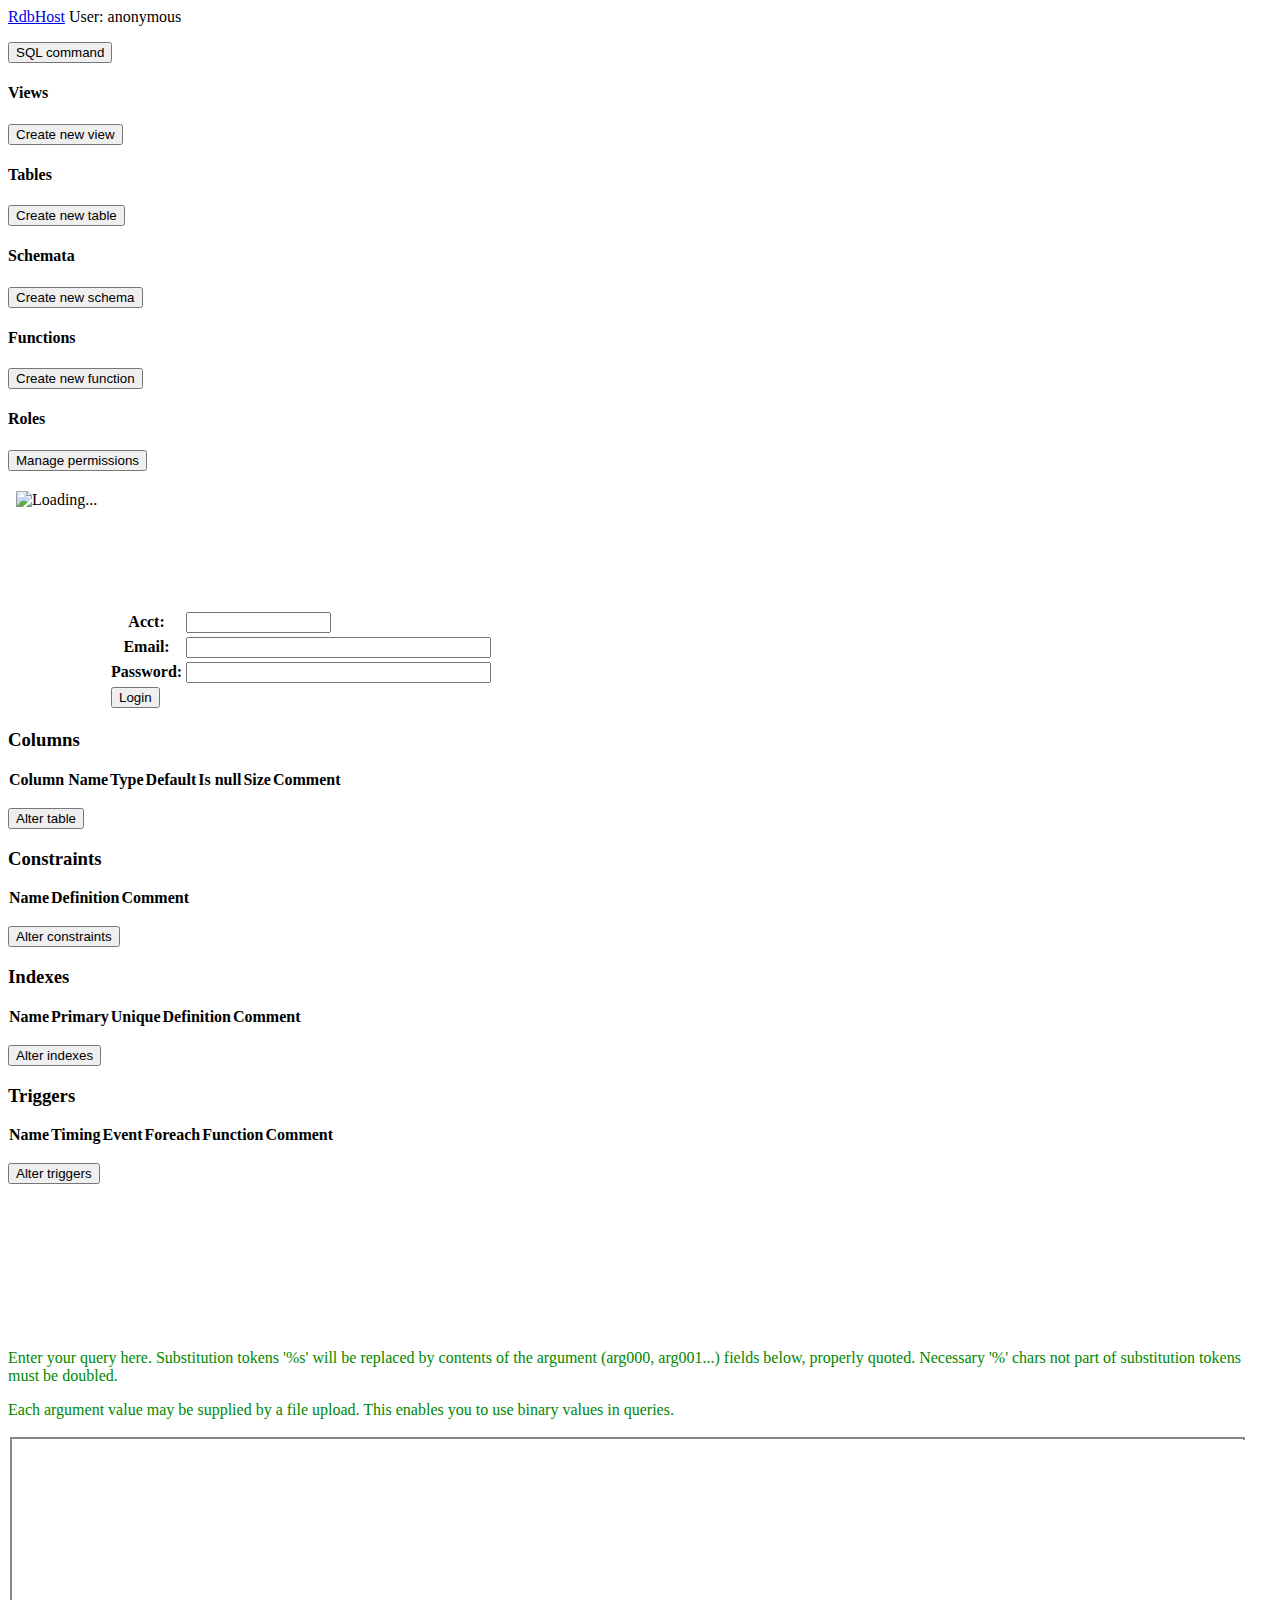
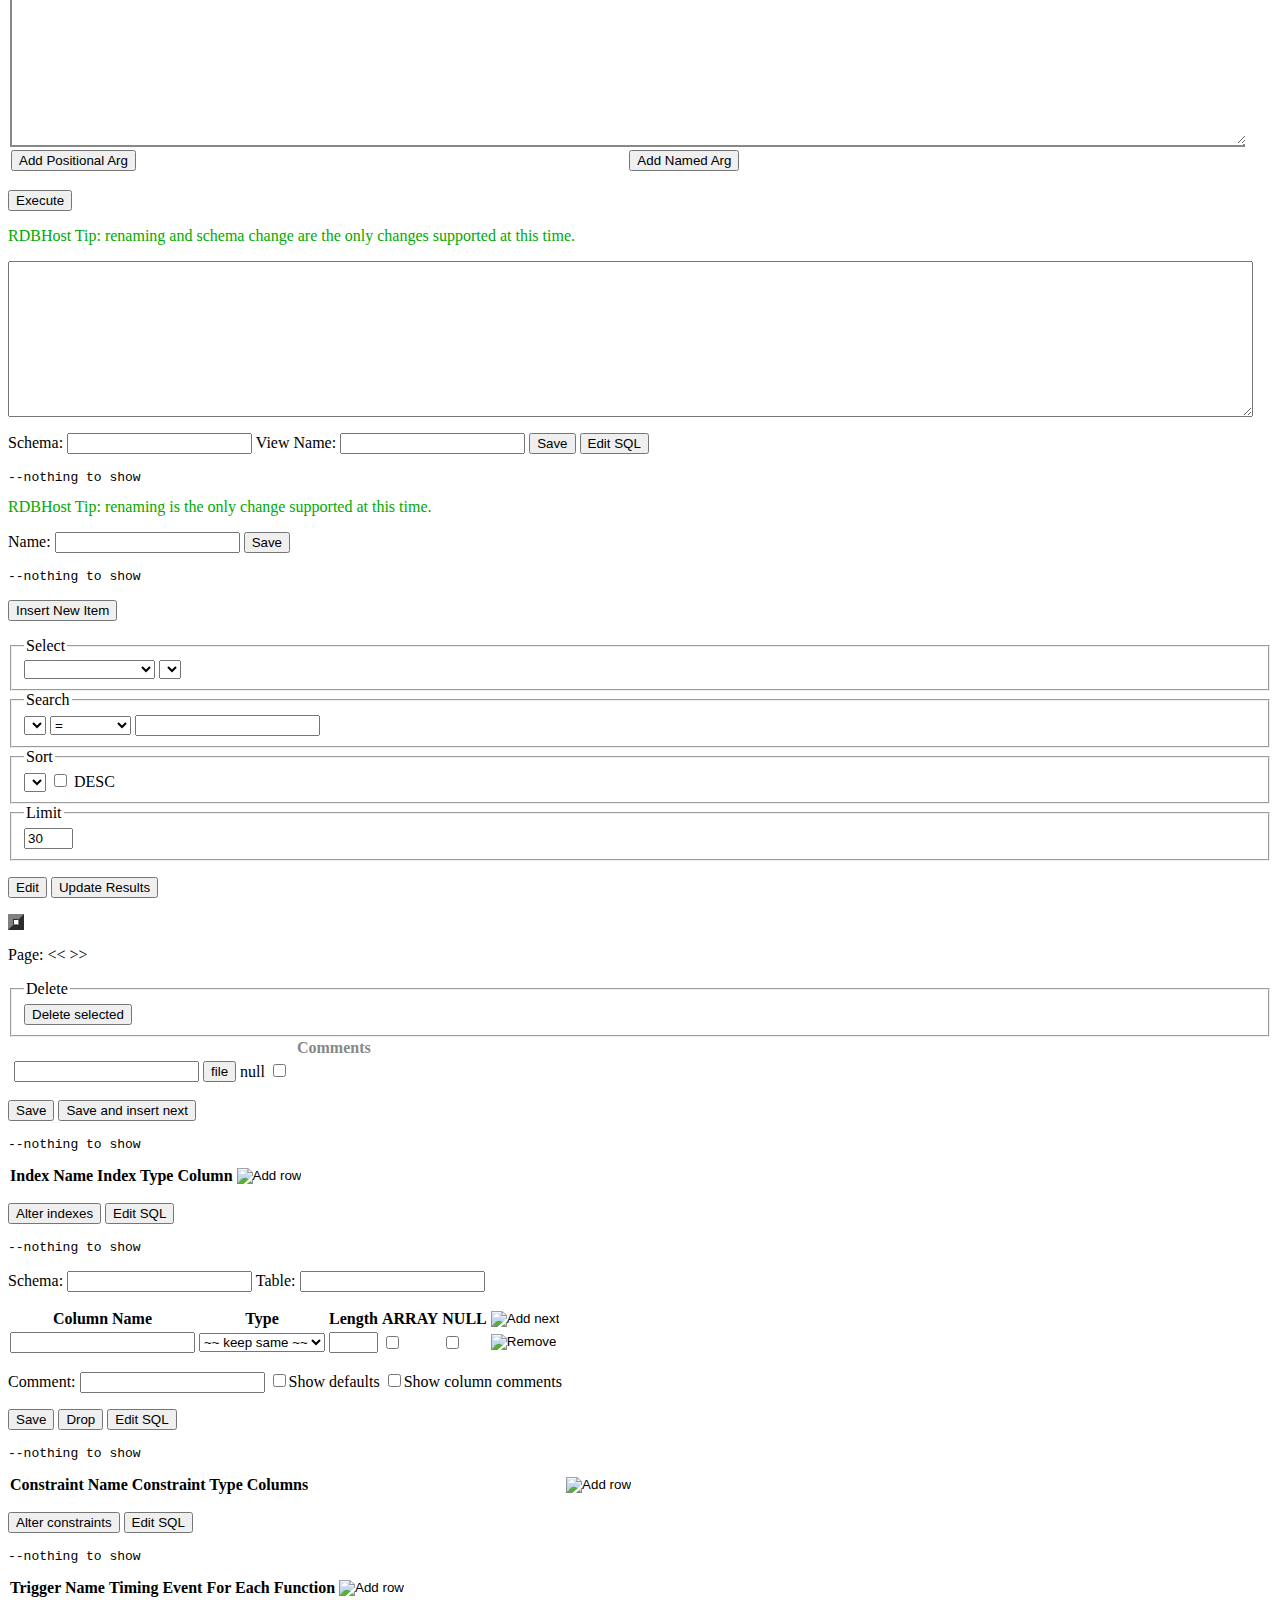
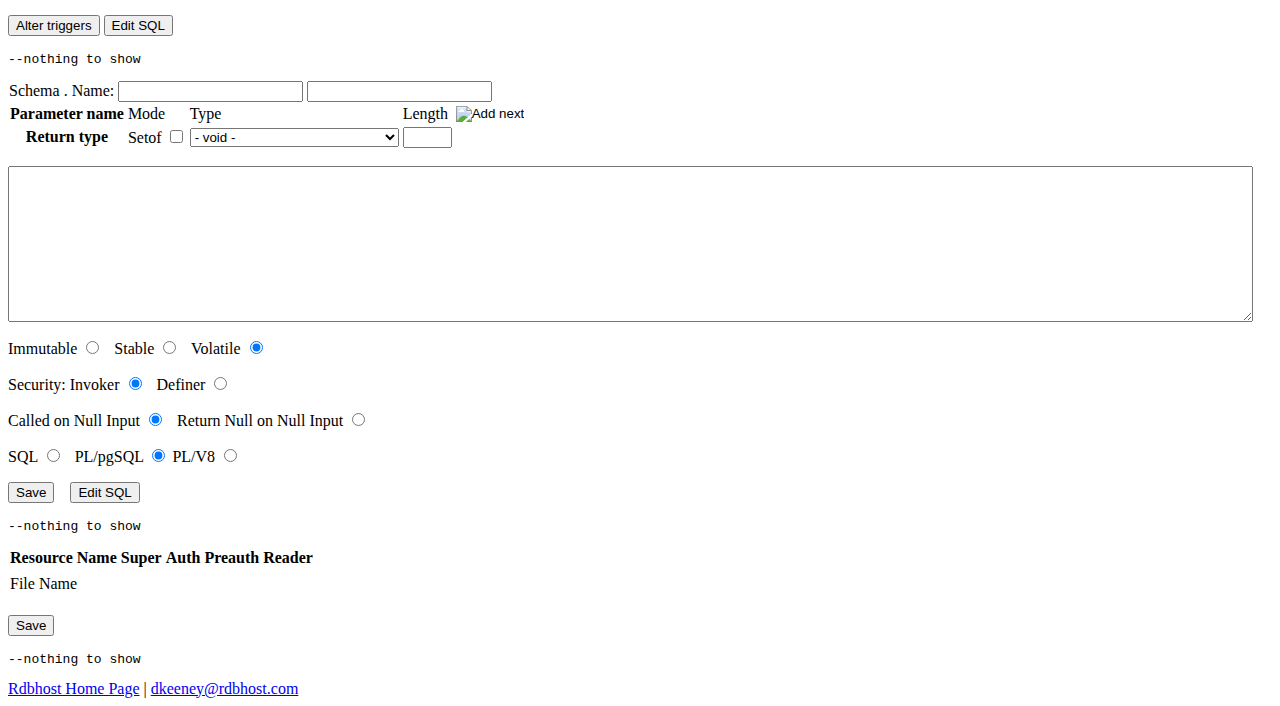
==== index.html @ 03cc8866 "removed obsolete json2.js library" ====
<!DOCTYPE html PUBLIC "-//W3C//DTD XHTML 1.0 Transitional//EN"
              "http://www.w3.org/TR/xhtml1/DTD/xhtml1-transitional.dtd">
<html xmlns="http://www.w3.org/1999/xhtml" xml:lang="en" lang="en">
<head>
  <meta http-equiv="Content-Type" content="text/html; charset=utf-8" />
  <meta http-equiv="Content-Script-Type" content="text/javascript" />
  <meta http-equiv="Content-Style-Type" content="text/css" />
  <meta name="robots" content="noindex" />
  <title>RDBAdmin</title>
  <link type="text/css" href="css/layout.css" rel="stylesheet"/>
  <style type="text/css" id="usercss">@import url("css/rdbhost.css");</style>

  <script src="https://ajax.googleapis.com/ajax/libs/jquery/1.7.1/jquery.js"> </script>
  <script type="text/javascript" src="https://www.rdbhost.com/js/underscore-min.js"> </script>
  <script type="text/javascript" src="https://www.rdbhost.com/js/underscore.string.min.js"> </script>
  <script type="text/javascript" src="sammy/sammy.js" charset="utf-8"> </script>
  <script type="text/javascript" src="https://www.rdbhost.com/vendor/easyxdm/easyXDM.debug.js"></script>
  <script type="text/javascript" src="https://www.rdbhost.com/vendor/rdbhost/1.2/jquery.rdbhost.js"> </script>
  <script type="text/javascript" src="js/rsql.js"></script>
  <script type="text/javascript" src="js/rdbadmin.js"></script>
  <script type="text/javascript" src="https://www.rdbhost.com/vendor/jquery-plugins/masonry.pkgd.js"></script>
  <script type="text/javascript" src="js/schema.panel.js"></script>
  <script type="text/javascript" src="js/sql.panel.js"></script>
  <script type="text/javascript" src="js/createview.panel.js"></script>
  <script type="text/javascript" src="js/select.panel.js"></script>
  <script type="text/javascript" src="js/table.panel.js"></script>
  <script type="text/javascript" src="js/altertable.panel.js"></script>
  <script type="text/javascript" src="js/alterconstraint.panel.js"></script>
  <script type="text/javascript" src="js/alterindex.panel.js"></script>
  <script type="text/javascript" src="js/recedit.panel.js"></script>
  <script type="text/javascript" src="js/function.panel.js"></script>
  <script type="text/javascript" src="js/trigger.panel.js"></script>
  <script type="text/javascript" src="js/permissions.panel.js"></script>
  <script type="text/javascript" src="js/main.js"></script>

</head>

<body>
	<!-- div id="uservoice-feedback"><a href="https://rdbhost.uservoice.com/forums/2515" onmouseover="UserVoice.Popin.preload(); UserVoice.Metrics.track('tab_click_conversion', 1, 'Tab Hover');" onkeydown="UserVoice.Tab.onKeyDown(event);" onclick="UserVoice.Popin.show(); UserVoice.Metrics.track('tab_click_conversion', 2, 'Tab Click'); return false;" id="uservoice-feedback-tab">Open Feedback Dialog</a></div -->
	<div id="withoutstyle">
	</div>

	<div id="pagewrap">
    <div id="titlebar" class="roundcorners">
      <div class="head_tl"></div><div class="head_tr"></div>
      <a href="/mbr" class="smtitle">RdbHost</a>
      <span id="breadcrumb">
        <!-- a href="/mbr">Profile</a> | -->
        <!-- a href="http://www.rdbhost.com/" id="mainPageLink">Database Schema Display</a -->
        User: <span id="currentUserName">anonymous</span>
      </span>
      <div class="clear"></div>
      <div class="head_bl"></div><div class="head_br"></div>
    </div>
    <div id="wrap" class="menu_left">
    <!-- #wrap's class is used for menu positioning -->
      <div id="menu" class="roundtrsquare">
        <div class="menu_tl"></div>
        <div class="sec0">
          <p class="btn"><button id="sqlcommand">SQL command</button></p>
        </div>
        <div class="sec">
          <h4><b>Views</b></h4>
          <div><ul id="view-list">
            <li id="view-list-row" style="display:none">
              <span class="browse"><a href="#/vbrowser/-vwName-" class="vwbrowse">Browse</a></span>
              <span class="structure"><a href="#/view/-vwName-" class="vwstructure">-vwName-</a></span>
            </li>
          </ul></div>
          <p class="btn"><button id="createNewViewBtn">Create new view</button></p>
        </div>
        <div class="sec">
          <h4><b>Tables</b></h4>
          <div><ul id="table-list">
            <li id="table-list-row" style="display:none">
              <span class="browse"><a href="#/browser/-tblName-">Browse</a></span>
              <span class="structure"><a href="#/table/-tblName-">-tblName-</a>
              </span></li>
          </ul></div>
          <p class="btn"><button id="createNewTableBtn">Create new table</button></p>
        </div>
        <div class="sec">
          <h4><b>Schemata</b></h4>
          <div><ul id="schema-list">
            <li id="schema-list-row" style="display:none">
              <span class="structure"><a href="#/schema/-schName-">-schName-</a></span>
            </li>
          </ul></div>
          <p class="btn"><button id="createSchemaBtn">Create new schema</button></p>
        </div>
        <div class="sec">
          <h4><b>Functions</b></h4>
          <div><ul id="function-list">
            <li id="function-list-row" style="display:none">
              <span class="structure"><a href="#/function/-funcName-">-funcName-</a></span>
            </li>
          </ul></div>
          <p class="btn"><button id="createNewFunctionBtn">Create new function</button></p>
        </div>
        <div class="sec">
          <h4><b>Roles</b></h4>
          <p class="btn"><button id="permissionsBtn">Manage permissions</button></p>
        </div>
        <!-- div class="sec">
          <h4><b>Triggers</b></h4>
          <div><ul id="trigger-list">
            <li id="trigger-list-row" style="display:none">
              <span class="structure"><a href="#/trigger/-triggerName-">-triggerName-</a></span>
            </li>
          </ul></div>
          <p class="btn"><button id="createNewTriggerBtn">Create new trigger</button></p>
        </div -->
        <div class="menu_bl"></div><div class="menu_br"></div>
      </div>

      <!-- Content DIV contains main body panel of program
      -->
      <div id="content">
        <h3 id="panel-navbar"></h3>
        <h2 id="panel-heading"></h2>
        <div>&nbsp; <img src="imgs/ajax.gif" id="ajax-indicator" alt="Loading..." /></div>
        <div id="working_message" class="message" style="display:none"></div>
        <div class="error" id="errorMessage" style="display:none"></div>

        <!-- Login Panel - form for getting login details from user
        -->
        <div class="content-panel" id="login-panel" style="margin-top:100px;margin-left:100px">
          <span style="color:#00AA00;" id="loginerror"></span>
          <form action='' method='post' id='login-panel-form' enctype="multipart/form-data" >
            <table>
              <tr>
                <th>Acct:</th>
                <td><input type="text" size="15" maxlength="15" value="" name="acct" /></td>
              </tr>
              <tr>
                <th>Email:</th>
                <td><input type="text" size="35" maxlength="64" value="" name="email" /></td>
              </tr>
              <tr>
                <th>Password:</th>
                <td><input type="password" size="35" maxlength="35" value="" name="password" /></td>
              </tr>
              <tr>
                <td colspan="2"><input type="submit" id="login-btn" value="Login" /><!-- Login</input --></td>
              </tr>
            </table>
          </form>
        </div>

        <!--  Table Panel - shows structure of a table
        -->
        <div class="content-panel" id="table-panel">
          <h3>Columns</h3>
          <table id="column-details-table" cellspacing="0" summary="column details">
            <!-- tr style="display:none;"><td style="display:none;"></td></tr -->
            <tr>
              <th>Column Name</th><th>Type</th><th>Default</th><th>Is null</th>
              <th>Size</th><!-- th>Precision</th --><th>Comment</th>
            </tr>
            <tr class="column-details-row">
              <th></th><td></td><td></td><td></td><td></td><td></td>
            </tr>
          </table>
          <p><input type="submit" id="alter-table-btn" value="Alter table" />
          <h3>Constraints</h3>
          <table id="constraint-details-table" cellspacing="0" summary="constraint details">
            <!-- tr style="display:none;"><td style="display:none;"></td></tr -->
            <tr><th>Name</th><th>Definition</th><th>Comment</th></tr>
            <tr class="constraint-details-row">
              <th></th><td></td><td></td>
            </tr>
          </table>
          <p><input type="submit" id="alter-constraint-btn" value="Alter constraints" />
          <h3>Indexes</h3>
          <table id="index-details-table" cellspacing="0" summary="index details">
            <!-- tr style="display:none;"><td style="display:none;"></td></tr -->
            <tr><th>Name</th><th>Primary</th><th>Unique</th><th>Definition</th><th>Comment</th></tr>
            <tr class="idx-details-row">
              <th></th><td></td><td></td><td></td><td></td>
            </tr>
          </table>
          <p><input type="submit" id="alter-index-btn" value="Alter indexes" /></p>
          <h3>Triggers</h3>
          <table id="trigger-details-table" cellspacing="0" summary="trigger details">
            <!-- tr style="display:none;"><td style="display:none;"></td></tr -->
            <tr><th>Name</th><th>Timing</th><th>Event</th><th>Foreach</th><th>Function</th><th>Comment</th></tr>
            <tr class="trigger-details-row">
              <th></th><td></td><td></td><td></td><td></td><td></td>
            </tr>
          </table>
          <p><input type="submit" id="alter-trigger-btn" value="Alter triggers" /></p>
        </div>

        <!-- Schema Panel - shows schema of the whole database
        -->
        <div class="content-panel" id="schema-panel" style="display:block">
          <div style="height: 8.2639em;" id="schema">
            <div class="table">
              <a href="#"><strong> </strong></a><br/>
              <em></em><br/> <br/>
            </div>
          </div>
        </div>

        <!-- SQL Panel - executes arbitrary queries entered into query field, with
             optional argument fields, which may be file uploads
        -->
        <div class="content-panel" id="sql-panel">
          <form action='' method='post' id='sql-panel-form' enctype="multipart/form-data" >
            <div id="query-results-div" summary="query results">
            </div>
            <p style="color:#008800">Enter your query here.  Substitution tokens
              '%s' will be replaced by contents of the argument (arg000, arg001...)
              fields below, properly quoted. Necessary '%' chars not part of
              substitution tokens must be doubled.
              <!-- br />Example: "field LIKE %%abc%%". --></p>
            <p style="color:#008800">Each argument value may be supplied by
              a file upload.  This enables you to use binary values in queries.</p>
            <table id="sql-panel-args" width="98%">
              <tr>
                <td style="border:2px #888 solid;width:100%" colspan="2">
                  <textarea id="query-text-area" name="q" rows="20" cols="80" style="width:100%; border:none;"></textarea>
                </td>
              </tr>
              <tr>
                  <td style="width: 40%; vertical-align: top">
                    <button id="add-pos-arg">Add Positional Arg</button>

                    <table>
                        <tr class="posArg" style="display: none"><td><span style="font-size:smaller;">arg000</span>
                            <input type="text" id="arg000t" size="25" />
                            <input type="file" id="arg000f" style="display:none;" />
                            <button type="button">file</button>
                            <button type="button" style="display:none;">text</button></td></tr>
                        <tr class="posArg" style="display: none"><td><span style="font-size:smaller;">arg001</span>
                            <input type="text" id="arg001t" size="25" />
                            <input type="file" id="arg001f" style="display:none;" />
                            <button type="button">file</button>
                            <button type="button" style="display:none">text</button></td></tr>
                        <tr class="posArg" style="display:none"><td><span style="font-size:smaller">arg002</span>
                            <input type="text" id="arg002t" size="25" />
                            <input type="file" id="arg002f" style="display:none;" />
                            <button type="button">file</button>
                            <button type="button" style="display:none">text</button></td></tr>
                        <tr class="posArg" style="display:none"><td><span style="font-size:smaller">arg003</span>
                            <input type="text" id="arg003t" size="25" />
                            <input type="file" id="arg003f" style="display:none;" />
                            <button type="button">file</button>
                            <button type="button" style="display:none">text</button></td></tr>
                        <tr class="posArg" style="display:none"><td><span style="font-size:smaller">arg004</span>
                            <input type="text" id="arg004t" size="25" />
                            <input type="file" id="arg004f" style="display:none;" />
                            <button type="button">file</button>
                            <button type="button" style="display:none">text</button></td></tr>
                        <tr class="posArg" style="display:none"><td><span style="font-size:smaller">arg005</span>
                            <input type="text" id="arg005t" size="25" />
                            <input type="file" id="arg005f" style="display:none;" />
                            <button type="button">file</button>
                            <button type="button" style="display:none">text</button></td></tr>
                        <tr class="posArg" style="display:none"><td><span style="font-size:smaller">arg006</span>
                            <input type="text" id="arg006t" size="25" />
                            <input type="file" id="arg006f" style="display:none;" />
                            <button type="button">file</button>
                            <button type="button" style="display:none">text</button></td></tr>
                        <tr class="posArg" style="display:none"><td><span style="font-size:smaller">arg007</span>
                            <input type="text" id="arg007t" size="25" />
                            <input type="file" id="arg007f" style="display:none;" />
                            <button type="button">file</button>
                            <button type="button" style="display:none">text</button></td></tr>
                    </table>
                  </td>

                  <td style="width: 40%; vertical-align: top">
                      <button id="add-named-arg">Add Named Arg</button>

                      <table>
                          <tr class="namedArg" style="display: none"><td>
                              <span style="font-size:smaller;">parm name:</span>
                                <input type="text" id="parmName000" size="25" />
                              <span style="font-size: smaller">parm value:</span>
                                <input type="text" id="parm000t" size="25" />
                                <input type="file" id="parm000f" style="display:none;" />
                              <button type="button">file</button>
                              <button type="button" style="display:none;">text</button></td></tr>
                          <tr class="namedArg" style="display: none"><td>
                              <span style="font-size:smaller;">parm name:</span>
                                <input type="text" id="parmName001" size="25" />
                              <span style="font-size: smaller">parm value:</span>
                                <input type="text" id="parm001t" size="25" />
                                <input type="file" id="parm001f" style="display:none;" />
                              <button type="button">file</button>
                              <button type="button" style="display:none">text</button></td></tr>
                          <tr class="namedArg" style="display: none"><td>
                              <span style="font-size:smaller;">parm name:</span>
                              <input type="text" id="parmName002" size="25" />
                              <span style="font-size: smaller">parm value:</span>
                              <input type="text" id="parm002t" size="25" />
                              <input type="file" id="parm002f" style="display:none;" />
                              <button type="button">file</button>
                              <button type="button" style="display:none">text</button></td></tr>
                          <tr class="namedArg" style="display: none"><td>
                              <span style="font-size:smaller;">parm name:</span>
                              <input type="text" id="parmName003" size="25" />
                              <span style="font-size: smaller">parm value:</span>
                              <input type="text" id="parm003t" size="25" />
                              <input type="file" id="parm003f" style="display:none;" />
                              <button type="button">file</button>
                              <button type="button" style="display:none">text</button></td></tr>
                          <tr class="namedArg" style="display: none"><td>
                              <span style="font-size:smaller;">parm name:</span>
                              <input type="text" id="parmName004" size="25" />
                              <span style="font-size: smaller">parm value:</span>
                              <input type="text" id="parm004t" size="25" />
                              <input type="file" id="parm004f" style="display:none;" />
                              <button type="button">file</button>
                              <button type="button" style="display:none">text</button></td></tr>
                          <tr class="namedArg" style="display: none"><td>
                              <span style="font-size:smaller;">parm name:</span>
                              <input type="text" id="parmName005" size="25" />
                              <span style="font-size: smaller">parm value:</span>
                              <input type="text" id="parm005t" size="25" />
                              <input type="file" id="parm005f" style="display:none;" />
                              <button type="button">file</button>
                              <button type="button" style="display:none">text</button></td></tr>
                          <tr class="namedArg" style="display: none"><td>
                              <span style="font-size:smaller;">parm name:</span>
                              <input type="text" id="parmName006" size="25" />
                              <span style="font-size: smaller">parm value:</span>
                              <input type="text" id="parm006t" size="25" />
                              <input type="file" id="parm006f" style="display:none;" />
                              <button type="button">file</button>
                              <button type="button" style="display:none">text</button></td></tr>
                      </table>
                  </td>
              </tr>
            </table>
            <p style="width:98%"><input id="query-execute-button" type="submit" value="Execute" />
              <!-- a class="lookup-create-link" id="sql-lookup-create-link">add query to lookup.queries</a -->
            </p>
          </form>
        </div>

        <!-- Create View Panel - form for creation or renaming of new View
        -->
        <div class="content-panel" id="create-view-panel">
          <span style="color:#00AA00;" id="alter-view-tip">RDBHost Tip: renaming and schema
            change are the only changes supported at this time.</span>
          <p><textarea style="width: 98%;" cols="80" rows="10" name="select"></textarea></p>
          <p>
          <label>Schema:</label>
          <input type="text" maxlength="64" id="view-schema" value="" name="view-schema"/>
          <input type="hidden" value="" id="view-schema-hidden"/>
          <label>View Name:</label>
          <input type="text" maxlength="64" id="view-name" value="" name="view-name"/>
          <input type="hidden" value="" id="view-name-hidden"/>
          <input type="submit" id="create-view-btn" value="Save" />
          <input type="submit" class="edit-sql-btn" value="Edit SQL" />
          <input type="submit" id="drop-view-btn" style="display:none;" value="Drop" /></p>
          <div class="sql-show">
            <pre class="sql-show" id="create-view-sql-show">--nothing to show</pre>
            <!-- a class="lookup-create-link">add query to lookup.queries</a -->
          </div>
        </div>

        <!-- Create Schema Panel - form for creation of a new 'schema' (namespace
            within a database)
        -->
        <div class="content-panel" id="create-schema-panel">
          <span style="color:#00AA00;" id="alter-schema-tip">RDBHost Tip: renaming is the only change supported at this time.</span>
          <!-- p><textarea style="width: 98%;" cols="80" rows="10" name="select"></textarea></p -->
          <p>
          <label>Name:</label> <input type="text" maxlength="64" value="" name="name" />
          <button type="button" id="save-schema-btn">Save</button>
          <button type="button" id="drop-schema-btn" style="display:none;">Drop</button></p>
          <div class="sql-show">
            <pre class="sql-show" id="create-schema-sql-show">--nothing to show</pre>
            <!-- a class="lookup-create-link">add query to lookup.queries</a -->
          </div>
        </div>

        <!-- Select Panel - shows contents of a table or view
            includes options to sort, search, or calculate fields
        -->
        <div class="content-panel" id="select-panel">
          <p class="btn">
            <button id="select-panel-new-item">Insert New Item</button>
          </p>
          <fieldset><legend>Select</legend>
          <div id="select-panel-select-div">
            <span>
              <select class="sel-panel-functions">
                <option> </option>
                <optgroup label="Functions">
                  <option>char_length</option>
                  <option>to_timestamp</option>
                  <option>hex</option>
                  <option>lower</option>
                  <option>round</option>
                  <option>unix_timestamp</option>
                  <option>upper</option>
                </optgroup>
                <optgroup label="Aggregation">
                  <option>avg</option>
                  <option>count</option>
                  <option>distinct</option>
                  <option>max</option>
                  <option>min</option>
                  <option>sum</option>
                  </optgroup>
              </select>
              <select class="sel-table-fields">
                <option></option>
              </select>
            </span>
          </div>
          </fieldset>
          <fieldset><legend>Search</legend>
          <div id="select-panel-fwhere-div">
            <span>
              <select class='sel-table-fwhere'>
                <option> </option>
              </select>
              <select class="sel-statement">
                <option>=</option>
                <option>&lt;</option>
                <option>&gt;</option>
                <option>&lt;=</option>
                <option>&gt;=</option>
                <option>!=</option>
                <option>LIKE</option>
                <option>REGEXP</option>
                <option>IN</option>
                <option>IS NULL</option>
                <option>AGAINST</option>
              </select>
              <input type="text" name='where' />
            </span>
          </div>
          </fieldset>
          <fieldset><legend>Sort</legend>
          <div id="select-panel-fsort-div">
            <span>
              <select class="sel-table-fsort">
                <option> </option>
              </select>
              <label><input type='checkbox' name='desc' value='1' /> DESC</label>
            </span>
          </div>
          </fieldset>
          <fieldset><legend>Limit</legend>
            <div id="select-panel-limit-div">
              <span>
                <input type="text" id='sel-panel-limit' size='3' value="30" />
              </span>
            </div>
          </fieldset>
          <p><code id='sel-panel_jush-sql'></code>
            <button id="sel-panel-sql-edit">Edit</button>
            <button id="sel-table-select-btn" >Update Results</button></p>
          <p class="edit-needed-style no-primary-key-note" style="display:none">These records are not editable because
            there is no <i>primary key</i> on an ordinary column or columns in the table.  Without a key, there is no way to ensure
            only the selected record gets updated.  <i>Ordinary</i> columns do not include arrays or custom types.</p>
          <p class="edit-needed-style only-view-note" style="display:none">These records are not editable because
            this is a <i>view</i> and not a table.</p>

          <form action='' method='post'>
            <table border='5' cellspacing='0' cellpadding='2' id="select-panel-result-table"
                   summary="select panel result table" class="tablehide" >
              <tr>
                <td></td>
              </tr>
            </table>
            <p>Page: <span id="sel-pager-down"> << </span> <span id="page"></span>  <span id="sel-pager-up"> >> </span>
                 </p>
            <fieldset id="sel-panel-del-btn"><legend>Delete</legend>
              <button type="button" id="sel-panel-delete-selected">Delete selected</button>
            </fieldset>
          </form>
          <div id="status_message"></div>
        </div>

        <!-- Edit Record Panel - allows for the editing of individual table records
        -->
        <div class="content-panel" id="edit-record-panel">
          <form action='' method='post' id='edit-record-panel-form' enctype="multipart/form-data" >
            <table cellspacing="0" cellpadding="2" border="0" id="edit-rec-table" summary="edit rec">
              <tr>
                <th colspan="4" style="text-align:left;"><span id="table-comment"></span></th>
                <th><span style="color:#888">Comments</span></th>
              </tr>
              <tr>
                <th id="colname"></th>
                <td>
                  <input id="colval_file" type="file" style="display:none" />
                  <input id="colval_text" type="text" style="display:inline" />
                  <button type="button">file</button>
                  <input type="hidden" id="colchanged" value="" />
                  <input id="coltype" type="hidden" />
                </td>
                <td>null <input id="colnull" type="checkbox" style="display:inline" /></td>
                <th><span id="column-type"></span></th>
                <th><span id="column-comment"></span></th>
              </tr>
            </table>
            <p>
              <button type="submit" id='edit-panel-save-btn'>Save</button>
              <button type="submit" id='edit-panel-save-insert-btn'>Save and insert next</button>
            </p>
          </form>
          <div class="sql-show">
            <pre class="sql-show" id="edit-rec-sql-show">--nothing to show</pre>
            <!-- a class="lookup-create-link">add query to lookup.queries</a -->
          </div>
        </div>

        <!-- Alter Index Panel - allows for alteration of indexes
        -->
        <div class="content-panel" id="alter-index-panel">
          <table cellspacing="0" cellpadding="2" border="0" summary="content panel">
            <thead>
              <tr>
                <th>Index Name</th>
                <th>Index Type</th>
                <th>Column</th>
                <th>
                  <input type="image" title="Add row" src="imgs/plus.gif" id="alter-index-add-row" />
                </th>
              </tr>
            </thead>
            <tbody id="alter-index-table">
              <tr style="display:none;" id="aindex-tr-pattern_"><!-- for new indexes -->
                <td>
                  <input type="text" class="aindex-iname_" />
                  <input type="hidden" class="aindex-ioldname_" value="" />
                </td>
                <td>
                  <select class="aindex-itype_">
                    <option> </option>
                    <!-- option>PRIMARY</option -->
                    <option>UNIQUE</option>
                    <option>INDEX</option>
                  </select>
                  <input type=hidden id="aindex-ioldtype_" />
                </td>
                <td>
                  <span id="aindex-fopts-0_"> <!-- style="display:none;" -->
                    <select id="aindex-flist-0_">
                      <option> </option>
                    </select>
                  </span>
                </td>
                <td>
                  <input type="image" title="Remove row" src="imgs/minus.gif" class="alter-index-del-row" />
                </td>
              </tr>
              <tr style="display:none;" id="aindex-tr-prior_"><!-- for prior indexes -->
                <td>
                  <input type="text" class="aindex-iname_" />
                  <input type="hidden" class="aindex-ioldname_" value="" />
                </td>
                <td>
                  <span class="aindex-itype_"> </span>
                </td>
                <td>
                  <span id="aindex-fopts_"> </span>
                </td>
                <td>
                  <input type="image" title="Remove row" src="imgs/minus.gif" class="alter-index-del-row" />
                </td>
              </tr>
            </tbody>
          </table>
          <p><input type="submit" id="alter-index-panel-btn" value="Alter indexes" />
             <input type="submit" value="Edit SQL" class="edit-sql-btn" /></p>
          <div class="sql-show">
            <pre class="sql-show" id="alter-index-sql-show">--nothing to show</pre>
            <!-- a class="lookup-create-link" id="lookup-alter-index">add query to lookup.queries</a -->
          </div>
          <!-- div class="sql-show" id="alter-index-sql-show"></div -->
        </div>

        <!-- Alter Table Panel - form for altering table structure
        -->
        <div class="content-panel" id="alter-table-panel">
          <p><label for="cap-schemaName">Schema:</label>
            <input type="text" value="" maxlength="64" id="cap-schemaName" />
            <label for="cap-tableName">Table:</label>
            <input type="text" value="" maxlength="64" id="cap-tableName" />
            <input type="hidden" value="" id="cap-oldSchemaName" />
            <input type="hidden" value="" id="cap-oldTableName" />
            <input type="hidden" value="" id="alter-table-all-fields" /></p>
          <table cellspacing="0" cellpadding="2" border="0" id="alter-table-details"
                 summary="alter table details">
            <thead>
              <tr id="atable_th">
                <th>Column Name</th>
                <th>Type</th>
                <th>Length</th>
                <th>ARRAY</th>
                <th>NULL</th>
                <!-- th>PriKey</th>
                <th>Unique</th -->
                <th style="display: none;" id="alter-table-fdefault">Default</th>
                <th style="display: none;" id="alter-table-fcomment">Comment</th>
                <th><input type="image" title="Add next" src="imgs/plus.gif" id="alter-table-add-row" /></th>
              </tr>
            </thead>
            <tbody>
              <tr id="atable_tr_">
                <td>
                  <input id="alter-table-fname_" maxlength="64" value="" />
                  <input type="hidden" id="alter-table-foldname_" value="" />
                  <input type="hidden" id="alter-table-fpos_" value="" />
                </td>
                <td>
                  <select id="alter-table-ftype_">
                    <option>~~ keep same ~~</option>
                    <option>varchar</option>
                    <option>bigint</option>
                    <option>bigserial</option>
                    <option>bit</option>
                    <option>bit varying</option>
                    <option>boolean</option>
                    <option>box</option>
                    <option>bytea</option>
                    <option>character varying</option>
                    <option>character</option>
                    <option>cidr</option>
                    <option>circle</option>
                    <option>date</option>
                    <option>double precision</option>
                    <option>inet</option>
                    <option>integer</option>
                    <option>interval</option>
                    <option>line</option>
                    <option>lseg</option>
                    <option>macaddr</option>
                    <option>money</option>
                    <option>numeric</option>
                    <option>decimal</option>
                    <option>text</option>
                    <option>path</option>
                    <option>point</option>
                    <option>serial</option>
                    <option>time</option>
                    <option>timestamp</option>
                    <option>polygon</option>
                    <option>real</option>
                    <option>smallint</option>
                  </select>
                  <input type="hidden" id="alter-table-foldtype_" value="" />
                </td>
                <td>
                  <input size="3" value="" id="alter-table-flength_" />
                  <input type="hidden" id="alter-table-foldlength_" value="" />
                </td>
                <td>
                  <input type="checkbox" id="alter-table-farray_" value="" />
                  <input type="hidden" id="alter-table-foldarray_" value="" />
                </td>
                <td>
                  <input type="checkbox" id="alter-table-fisnull_" value="" />
                  <input type="hidden" id="alter-table-foldisnull_" value="" />
                </td>
                <!-- td>
                  <input type="checkbox" id="alter_table_isprimarykey_" />
                </td>
                <td>
                  <input type="checkbox" id="alter_table_isunique_" />
                </td -->
                <td style="display: none;">
                  <input id="alter-table-fdefault_" maxlength="64" value="" />
                  <input type="hidden" id="alter-table-folddefault_" value="" />
                </td>
                <td style="display: none;">
                  <input id="alter-table-fcomment_" maxlength="255" value="" />
                  <input type="hidden" id="alter-table-foldcomment_" value="" />
                </td>
                <td style="white-space: nowrap;">
                  <input type="image" title="Remove" src="imgs/minus.gif" id="alter-table-del-row_" />
                </td>
              </tr>
              <!-- tr style="display:none;"><td style="display:none;"></td></tr -->
            </tbody>
          </table>
          <p><label for="alter-table-comment">Comment:</label>
              <input type="text" maxlength="60" value="" id="alter-table-comment" />
              <input type="hidden" id="alter-table-oldcomment" value="" />
            <label for="atable-column-defaults">
              <input type="checkbox" id="atable-column-defaults" />Show defaults
            </label>
            <label for="atable-column-comments">
              <input type="checkbox" id="atable-column-comments" />Show column comments
            </label></p>
          <p><input type="submit" id="alter-table-save" value="Save" />
            <input type="submit" id="alter-table-drop" value="Drop" />
            <input type="submit" class="edit-sql-btn" value="Edit SQL" /></p>
          <div class="sql-show">
            <pre class="sql-show" id="alter-table-sql-show">--nothing to show</pre>
            <!-- a class="lookup-create-link" id="lookup-alter-table">add query to lookup.queries</a -->
          </div>
          <!-- div class="sql-show"><pre id="alter-table-sql-show"></pre></div -->
        </div>

        <!-- Alter Constraint Panel - allows for adding and dropping of constraints
        -->
        <div class="content-panel" id="alter-constraint-panel">
          <table cellspacing="0" cellpadding="2" border="0" summary="content panel">
            <thead>
              <tr>
                <th>Constraint Name</th>
                <th>Constraint Type</th>
                <th>Columns</th>
                <th><div style="width:250px;"></div></th>
                <th>
                  <input type="image" title="Add row" src="imgs/plus.gif"
                         id="alter_constraint_add_row" />
                </th>
              </tr>
            </thead>
            <tbody id="alter-constraint-table">
              <tr style="display:none;" id="aconstraint-tr-pattern">
                <td>
                  <input type="text" class="aconstraint-cname_" />
                  <input type="hidden" class="aconstraint-coldname_" value="" />
                </td>
                <td>
                  <select class="aconstraint-ctype_">
                    <option>CHECK</option>
                    <option>PRIMARY KEY</option>
                    <option>UNIQUE</option>
                    <option>FOREIGN KEY</option>
                  </select>
                  <input type=hidden class="aconstraint-coldtype_" />
                </td>
                <td>
                  <span class="aconstraint-copts">
                    <select class="aconstraint-clist">
                      <option> </option>
                    </select>
                  </span>
                </td>
                <td>
                  <span class="aconstraint-cother-label_"> </span>
                  <input type="text" class="aconstraint-cother_" />
                </td>
                <td>
                  <input type="image" title="Remove row"
                         src="imgs/minus.gif" class="alter_constraint_del_row" />
                </td>
              </tr>
              <tr style="display:none;" id="aconstraint-tr-prior_">
                <td>
                  <span class="aconstraint-cname_" > </span>
                  <input type="hidden" class="aconstraint-coldname_" value="" />
                </td>
                <td>
                  <span class="aconstraint-ctype_"> </span>
                </td>
                <td>
                  <span class="aconstraint-copts"> </span>
                </td>
                <td>
                  <span class="aconstraint-cother-label_"> </span>
                  <span class="aconstraint-cother_" > </span>
                </td>
                <td>
                  <input type="image" title="Remove row" src="imgs/minus.gif" class="alter_constraint_del_row" />
                </td>
              </tr>
            </tbody>
          </table>
          <p><input type="submit" id="alter-constraint-panel-btn" value="Alter constraints" />
             <input type="submit" value="Edit SQL" class="edit-sql-btn" /></p>
          <div class="sql-show">
            <pre class="sql-show" id="alter-constraint-sql-show">--nothing to show</pre>
            <!-- a class="lookup-create-link" id="lookup-alter-constraint">add query to lookup.queries</a -->
          </div>
          <!-- div class="sql-show"><pre id="alter-constraint-sql-show"> </pre></div -->
        </div>

        <!--
          Alter Trigger Panel - allows for alteration of triggers
        -->
        <div class="content-panel" id="alter-trigger-panel">
          <table cellspacing="0" cellpadding="2" border="0" summary="content panel">
            <thead>
              <tr>
                <th>Trigger Name</th>
                <th>Timing</th>
                <th>Event</th>
                <th>For Each</th>
                <th>Function</th>
                <!-- th><div style="width:250px;"></div></th -->
                <th>
                  <input type="hidden" id="trigger-table" />
                  <input type="image" title="Add row" src="imgs/plus.gif"
                         id="alter_trigger_add_row" />
                </th>
              </tr>
            </thead>
            <tbody id="alter-trigger-table">
              <tr style="display:none;" id="atrigger-tr-pattern_">
                <td>
                  <input type="text" class="atrigger-tname_" />
                  <input type="hidden" class="atrigger-toldname_" value="" />
                </td>
                <td>
                  <select class="atrigger-timing_">
                    <option>BEFORE</option>
                    <option>AFTER</option>
                  </select>
                </td>
                <td>
                  <select class="atrigger-event_">
                    <option>INSERT</option>
                    <option>UPDATE</option>
                    <option>DELETE</option>
                    <!-- option>TRUNCATE</option -->
                    <option>INSERT, DELETE</option>
                    <option>INSERT, UPDATE</option>
                    <option>UPDATE, DELETE</option>
                    <option>INSERT, UPDATE, DELETE</option>
                  </select>
                </td>
                <td>
                  <select class="atrigger-foreach_">
                    <option>STATEMENT</option>
                    <option>ROW</option>
                  </select>
                </td>
                <td>
                  <select class="atrigger-function_">
                  </select>
                </td>
                <td>
                  <input type="image" title="Remove row"
                         src="imgs/minus.gif" class="alter_trigger_del_row" />
                </td>
              </tr>
              <tr style="display:none;" id="atrigger-tr-prior_">
                <td>
                  <input class="atrigger-tname_" value="" type="text" > </span>
                  <input type="hidden" class="atrigger-toldname_" value="" />
                </td>
                <td>
                  <span class="atrigger-timing_"> </span>
                </td>
                <td>
                  <span class="atrigger-event_"> </span>
                </td>
                <td>
                  <span class="atrigger-foreach_"> </span>
                </td>
                <td>
                  <span class="atrigger-function_"> </span>
                  <!-- span id="atrigger-oldfunction_"> </span -->
                </td>
                <td>
                  <input type="image" title="Remove row" src="imgs/minus.gif" class="alter_trigger_del_row" />
                </td>
              </tr>
            </tbody>
          </table>
          <p><input type="submit" id="alter-trigger-panel-btn" value="Alter triggers" />
             <input type="submit" value="Edit SQL" class="edit-sql-btn" /></p>
          <div class="sql-show">
            <pre class="sql-show" id="alter-trigger-sql-show">--nothing to show</pre>
            <!-- a class="lookup-create-link" id="lookup-alter-trigger">add query to lookup.queries</a -->
          </div>
        </div>
        <!--  Alter Trigger No-functions Panel - notifies that no trigger functions avail    -->
        <div class="content-panel" id="no-trigger-functions" style="display:none">
          <p>No trigger functions exist to create triggers from!! </p>
          <p>Use <a href="#/createfunction">Create Function</a> to create a trigger function first.
            A trigger function must have return type 'trigger'.</p>
        </div>

        <!-- Create Function Panel - form for creation of a new function.
        -->
        <div class="content-panel" id="create-function-panel">
          <table cellspacing="0" callpadding="2" border="0">
            <tbody>
            <tr>
              <td>
                <label for="function-name">Schema . Name:</label>
                <input type="text" maxlength="64" value="" id="schema-name" />
                <input type="hidden" value="" id="old-schema-name" />
                <input type="text" maxlength="64" value="" id="function-name" />
                <input type="hidden" value="" id="old-function-name" />
              </td>
            </tr>
            </tbody>
          </table>
          <table cellspacing="0" cellpadding="2" border="0" summary="-">
            <thead>
              <tr id="function-param-head-row">
                <th>Parameter name</th><td>Mode</td><td>Type</td><td>Length</td>
                <td><input type="image" title="Add next" src="imgs/plus.gif" class="function-add-row" /></td>
              </tr>
            </thead>
            <tbody>
              <tr style="display:none;" id="function-param-tr_">
                <th><input type="text" name="param-name_" id="param-name_" maxlength="64" value="" /></th>
                <td><select id="function-param-mode_">
                  <option>IN</option>
                  <option>OUT</option>
                  <option>INOUT</option>
                </select></td>
                <td><select id="function-ftype_" name="function-ftype_">
                  <option>varchar</option>
                  <option>bigint</option>
                  <option>bigserial</option>
                  <option>bit</option>
                  <option>bit varying</option>
                  <option>boolean</option>
                  <option>box</option>
                  <option>bytea</option>
                  <option>character varying</option>
                  <option>character</option>
                  <option>cidr</option>
                  <option>circle</option>
                  <option>date</option>
                  <option>double precision</option>
                  <option>inet</option>
                  <option>integer</option>
                  <option>interval</option>
                  <option>line</option>
                  <option>lseg</option>
                  <option>macaddr</option>
                  <option>money</option>
                  <option>numeric</option>
                  <option>decimal</option>
                  <option>text</option>
                  <option>path</option>
                  <option>point</option>
                  <option>serial</option>
                  <option>time</option>
                  <option>timestamp</option>
                  <option>polygon</option>
                  <option>real</option>
                  <option>smallint</option>
                  <option>int4</option>
                  <option>int2</option>
                  <option>int8</option>
                  <option>float4</option>
                  <option>anyelement</option>
                  <option>anyarray</option>
                  <option>anynonarray</option>
                  <option>record</option>
                  <option>~typename~</option>
                  <option>~tablename~</option>
                  <option>~tablename~.~column~%TYPE</option>
                </select></td>
                <td>
                  <input type="text" size="3" name="length"
                         id="function-param-length_" value="" />
                </td>
                <td style="white-space: nowrap;">
                  <input type="image" class="function-add-row" title="Add next" src="imgs/plus.gif" />
                  <input type="image" class="function-del-row" title="Remove" src="imgs/minus.gif" />
                  <input type="image" class="function-row-up" title="Move up" src="imgs/up.gif" />
                  <input type="image" class="function-row-down" title="Move down" src="imgs/down.gif" />
                </td>
              </tr>
              <tr id="function-param-tr_999999"><th>Return type</th>
                <td>Setof <input type="checkbox" id="function-return-setof" /> </td>
                <td><select id="function-ftype_999999">
                  <option value="void">- void -</option>
                  <option>varchar</option>
                  <option>bigint</option>
                  <option>bigserial</option>
                  <option>bit</option>
                  <option>bit varying</option>
                  <option>boolean</option>
                  <option>box</option>
                  <option>bytea</option>
                  <option>character varying</option>
                  <option>character</option>
                  <option>cidr</option>
                  <option>circle</option>
                  <option>date</option>
                  <option>double precision</option>
                  <option>inet</option>
                  <option>integer</option>
                  <option>interval</option>
                  <option>line</option>
                  <option>lseg</option>
                  <option>macaddr</option>
                  <option>money</option>
                  <option>numeric</option>
                  <option>decimal</option>
                  <option>text</option>
                  <option>path</option>
                  <option>point</option>
                  <option>serial</option>
                  <option>time</option>
                  <option>timestamp</option>
                  <option>polygon</option>
                  <option>real</option>
                  <option>smallint</option>
                  <option>int4</option>
                  <option>int2</option>
                  <option>int8</option>
                  <option>float4</option>
                  <option>anyelement</option>
                  <option>anyarray</option>
                  <option>anynonarray</option>
                  <option>record</option>
                  <option>~typename~</option>
                  <option>~tablename~</option>
                  <option>~tablename~.~column~%TYPE</option>
                  <option>trigger</option>
                  </select></td>
                <td><input type="text" name="function-param-length_" size="3"
                           value="" id="function-param-length_999999" /></td>
                <td>&nbsp;</td>
              </tr>
            </tbody>
          </table>
          <p><textarea style="width: 98%;" cols="80" rows="10" id="function-definition"></textarea></p>
          <span class="options-p">
            <p><label for="immutable">Immutable</label>
              <input id="immutable" name="volatil" type="radio" value="IMMUTABLE" /> &nbsp;
              <label for="stable">Stable </label>
              <input id="stable" name="volatil" type="radio" value="STABLE" /> &nbsp;
              <label for="volatile">Volatile </label>
              <input id="volatile" name="volatil" type="radio" value="VOLATILE" checked="checked" /></p>
            <p><label for="invoker">Security: Invoker </label>
              <input id="invoker" name="secdefiner" type="radio" value="INVOKER" checked="checked"/> &nbsp;
              <label for="definer">Definer </label>
              <input id="definer" name="secdefiner" type="radio" value="DEFINER" /></p>
            <p><label for="nullok">Called on Null Input </label>
              <input id="nullok" name="strict" type="radio" value="" checked="checked" /> &nbsp;
              <label for="strict">Return Null on Null Input </label>
              <input id="strict" name="strict" type="radio" value="STRICT" /></p>

            <p><label for="langsql">SQL </label>
                <input id="langsql" name="lang" type="radio" value="sql" /> &nbsp;
              <label for="langplpgsql">PL/pgSQL </label>
                <input id="langplpgsql" name="lang" type="radio" value="plpgsql" checked="checked" />
              <label for="langplv8">PL/V8</label>
                <input id="langplv8" name="lang" type="radio" value="plv8" />
            </p>

          </span>
          <p class="edit-needed-style trigger-note" style="display:none">The 'trigger' return type is useful
            only for creating functions to be used as triggers, and is the required return type for that purpose.
            After creating the trigger function, you must create the trigger itself, from the table panel.</p>
          <p class="edit-needed-note edit-needed-style" style="display:none">Not enough specific information has been
            entered to enable creating the function. When the form is complete, please click the [Edit SQL] button
            and edit in the missing elements.  Generally, these missing elements are indicated by placeholders such
            as ~function~ or ~column~.</p>
          <p><input type="button" id="save-function-btn" value="Save" />&nbsp;
            <input type="button" style="display:none;" id="drop-function-btn" value="Drop" />&nbsp;
            <input type="button" value="Edit SQL" class="edit-sql-btn" /></p>
          <div class="sql-show">
            <pre class="sql-show" id="alter-function-sql-show">--nothing to show</pre>
            <!-- a class="lookup-create-link" id="lookup-alter-function">add query to lookup.queries</a -->
          </div>
          <input type="hidden" id="old-sql-function-create-query" value="" />
        </div>

        <!-- Permissions Panel - allows for the editing of individual table records
        -->
        <div class="content-panel" id="permissions-panel">
          <form action='' method='post' id='permissions-panel-form' enctype="multipart/form-data" >
            <table cellspacing="0" cellpadding="2" border="0" id="permissions-table" summary="edit rec">
              <thead>
                <tr>
                  <th class="resource-name">Resource Name</th>
                  <th class="super-role">Super</th>
                  <th class="auth-role">Auth</th>
                  <th class="preauth-role">Preauth</th>
                  <th class="read-role">Reader</th>
                  <th class="_public_-role" style="display:none">_public_</th>
                </tr>
                <tr><th colspan="6"></th> </tr>
              </thead>
              <tbody>
              <tr class="perm-row">
                <td>File Name</td>
                <td class="super-role"></td>
                <td class="auth-role"></td>
                <td class="preauth-role"></td>
                <td class="read-role"></td>
                <td class="_public_-role" style="display:none">
                </td>
              </tr>
              <tr class="sub-row">
                <td></td><td colspan="4"></td><td style="display:none"></td>
              </tr>
              </tbody>
            </table>
            <p>
              <button type="submit" id='permissions-save-btn'>Save</button>
            </p>
          </form>
          <div class="sql-show">
            <pre class="sql-show" id="permissions-sql-show">--nothing to show</pre>
          </div>
        </div>

      </div>
      <div id='lang'></div>
    </div><!-- wrap.menu_left -->


    <!-- end of content DIV
         stuff below is just generic footer stuff.
    -->
		<div id="footer">
			<a href="/">Rdbhost Home Page</a> |
			<a href="mailto:dkeeney@rdbhost.com">dkeeney@rdbhost.com</a>
		</div>

    <script type="text/javascript">
      var gaJsHost = (("https:" == document.location.protocol) ? "https://ssl." : "http://www.");
      document.write(unescape("%3Cscript src='" + gaJsHost + "google-analytics.com/ga.js' type='text/javascript'%3E%3C/script%3E"));
    </script>
    <script type="text/javascript">
      try{
      var pageTracker = _gat._getTracker("UA-9284496-1");
      pageTracker._trackPageview();
      } catch(err) {}
    </script>
    <script type="text/javascript">
        var uservoiceOptions = {
          /* required */
          key: 'rdbhost',
          host: 'rdbhost.uservoice.com',
          forum: '2515',
          showTab: true,
          /* optional */
          alignment: 'right',
          background_color:'#a06',
          text_color: 'white',
          hover_color: '#06C',
          lang: 'en'
        };

        function _loadUserVoice() {
          var s = document.createElement('script');
          s.setAttribute('type', 'text/javascript');
          s.setAttribute('src', ("https:" == document.location.protocol ? "https://" : "http://") + "cdn.uservoice.com/javascripts/widgets/tab.js");
          document.getElementsByTagName('head')[0].appendChild(s);
        }
        _loadSuper = window.onload;
        window.onload = (typeof window.onload != 'function') ? _loadUserVoice : function() { _loadSuper(); _loadUserVoice(); };
    </script>
	</div>
</body>
</html>
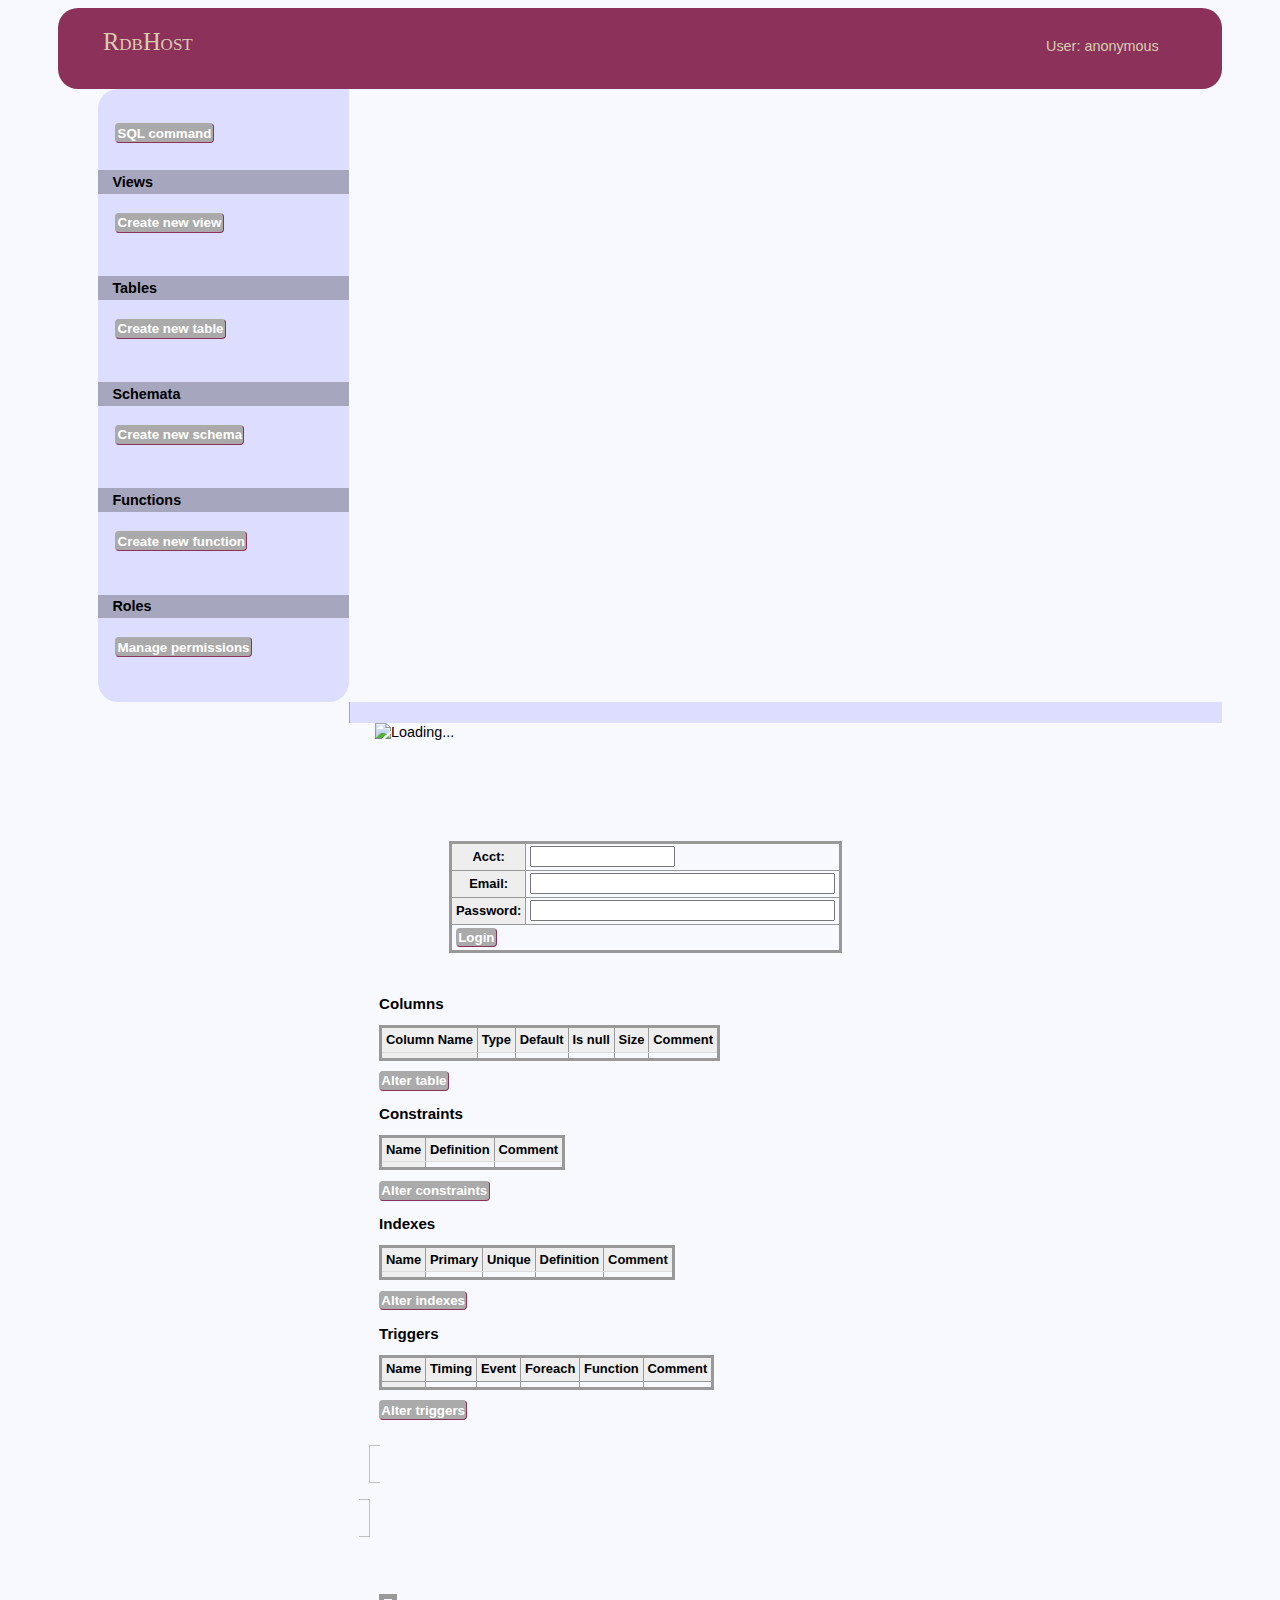
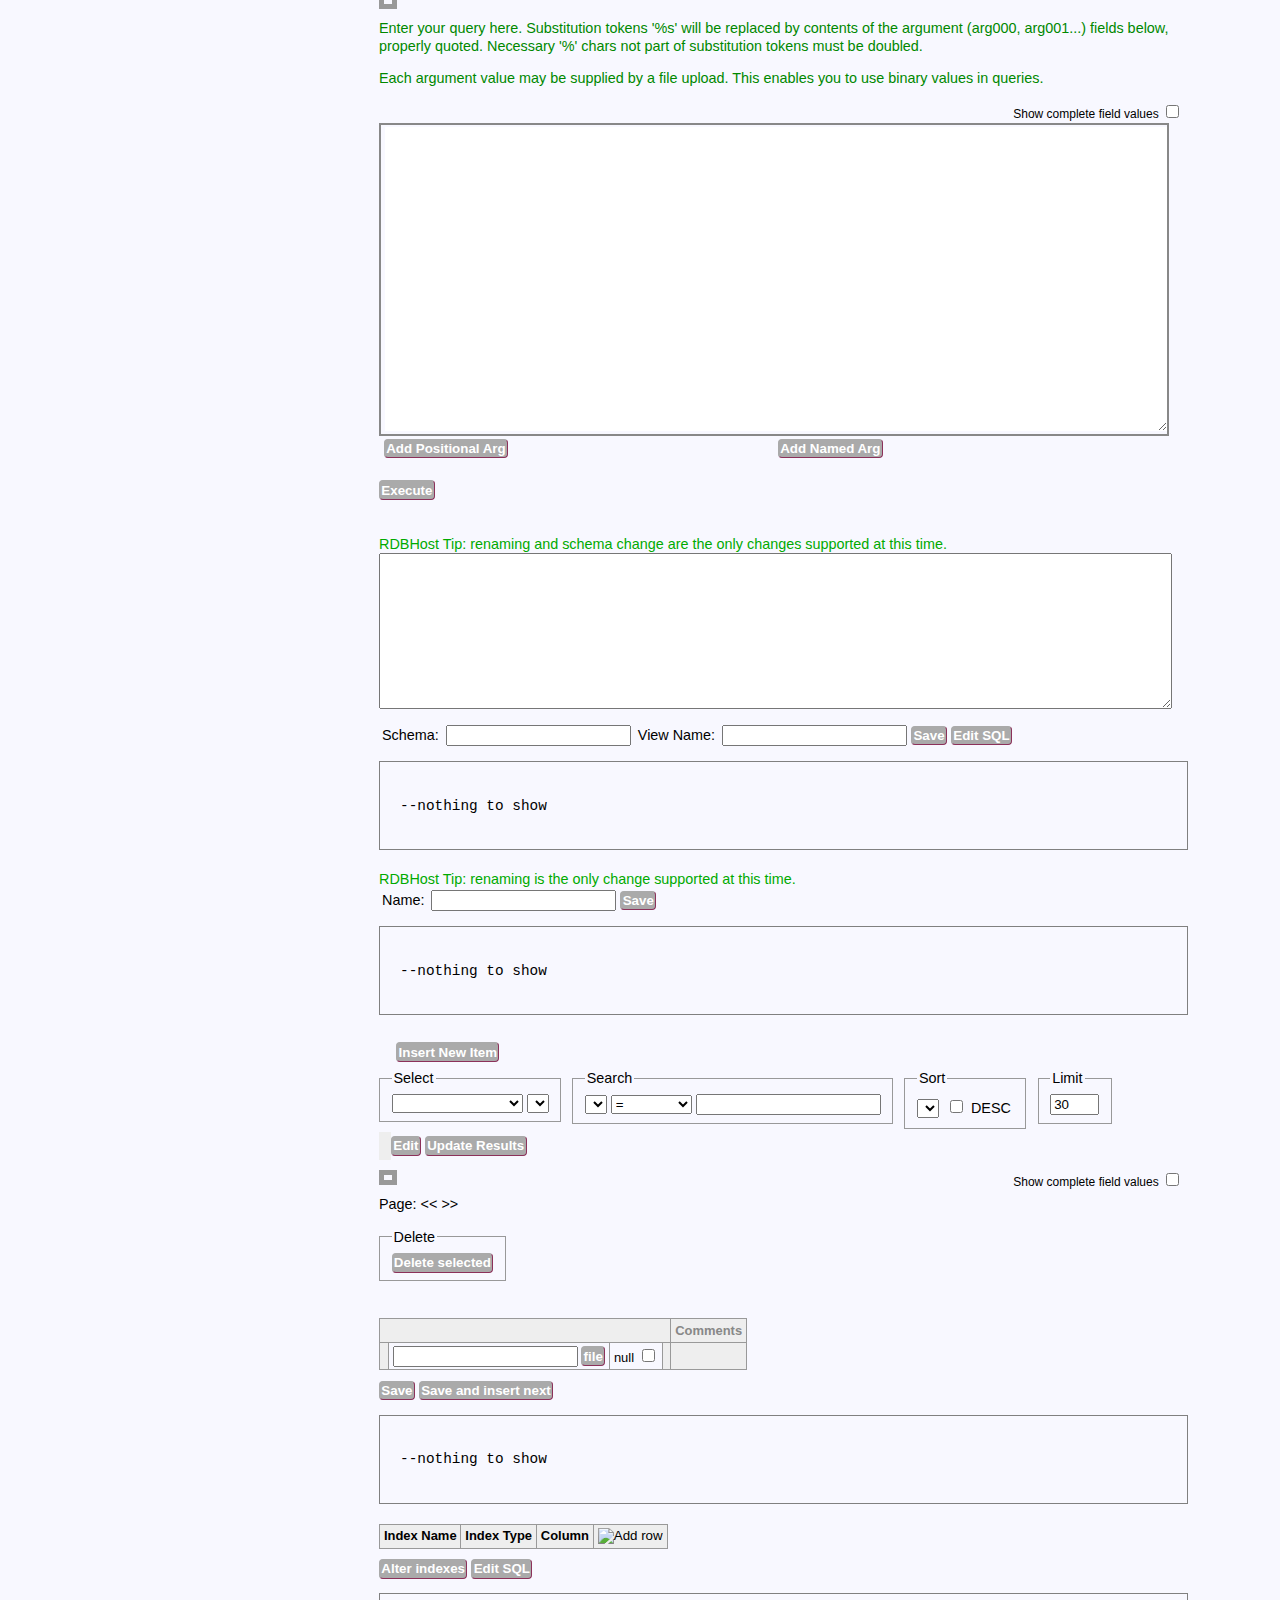
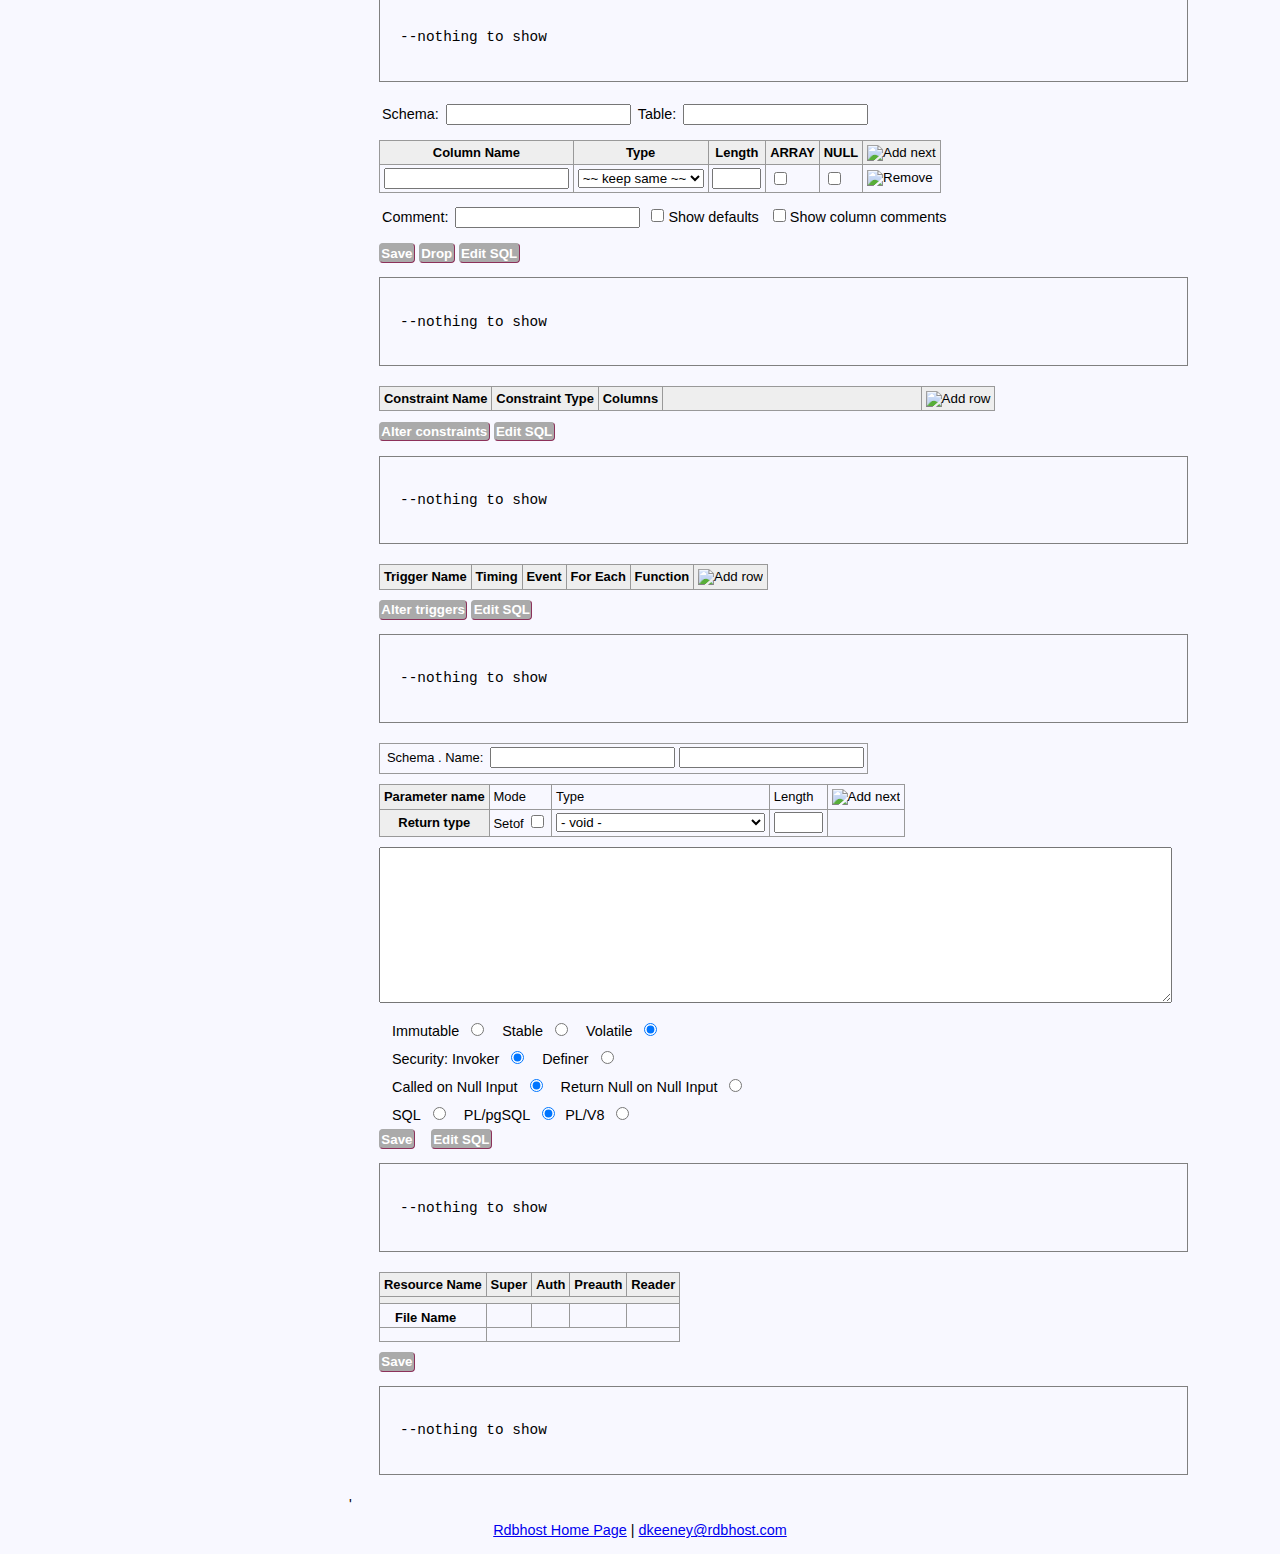
==== commit 89010c07: "sql-panel now uses dataDisplayer module for results" ====
--- a/index.html
+++ b/index.html
@@ -19,6 +19,7 @@
   <script type="text/javascript" src="js/rsql.js"></script>
   <script type="text/javascript" src="js/rdbadmin.js"></script>
   <script type="text/javascript" src="https://www.rdbhost.com/vendor/jquery-plugins/masonry.pkgd.js"></script>
+  <script type="text/javascript" src="js/datadisplayer.js"></script>
   <script type="text/javascript" src="js/schema.panel.js"></script>
   <script type="text/javascript" src="js/sql.panel.js"></script>
   <script type="text/javascript" src="js/createview.panel.js"></script>
@@ -207,6 +208,12 @@
         -->
         <div class="content-panel" id="sql-panel">
           <form action='' method='post' id='sql-panel-form' enctype="multipart/form-data" >
+            <table border='5' cellspacing='0' cellpadding='2' id="sql-panel-result-table"
+                   summary="select panel result table" class="tablehide" >
+              <tr>
+                <td></td>
+              </tr>
+            </table>
             <div id="query-results-div" summary="query results">
             </div>
             <p style="color:#008800">Enter your query here.  Substitution tokens
@@ -216,6 +223,7 @@
               <!-- br />Example: "field LIKE %%abc%%". --></p>
             <p style="color:#008800">Each argument value may be supplied by
               a file upload.  This enables you to use binary values in queries.</p>
+            <div id="sql-full-value-checkbox">Show complete field values <input id="sql-full-values" type="checkbox" value="" /> </div>
             <table id="sql-panel-args" width="98%">
               <tr>
                 <td style="border:2px #888 solid;width:100%" colspan="2">
@@ -463,6 +471,8 @@
           <p class="edit-needed-style only-view-note" style="display:none">These records are not editable because
             this is a <i>view</i> and not a table.</p>
 
+          <div id="select-full-value-checkbox">Show complete field values <input id="select-full-values" type="checkbox" value="" /> </div>
+
           <form action='' method='post'>
             <table border='5' cellspacing='0' cellpadding='2' id="select-panel-result-table"
                    summary="select panel result table" class="tablehide" >
@@ -1101,6 +1111,24 @@
           </div>
         </div>
 
+        <!-- reference table, cannibalized for parts, to never be shown intact --->
+        <table border='5' id="reference-data-table" style="display: none" >
+          <thead>
+          <tr>
+            <th><input type="checkbox" id="sel-table-selitem" />all</th>
+            <th><span class="btn colhdr"></span></th>'
+          </tr>
+          </thead>
+          <tbody>
+          <tr>
+            <td><input type="checkbox" class="sel-table-selitem" />
+              <span class="btn sel-table-tr-edit">edit</span></td>
+            <td></td>
+          </tr>
+          </tbody>
+        </table>
+
+
       </div>
       <div id='lang'></div>
     </div><!-- wrap.menu_left -->
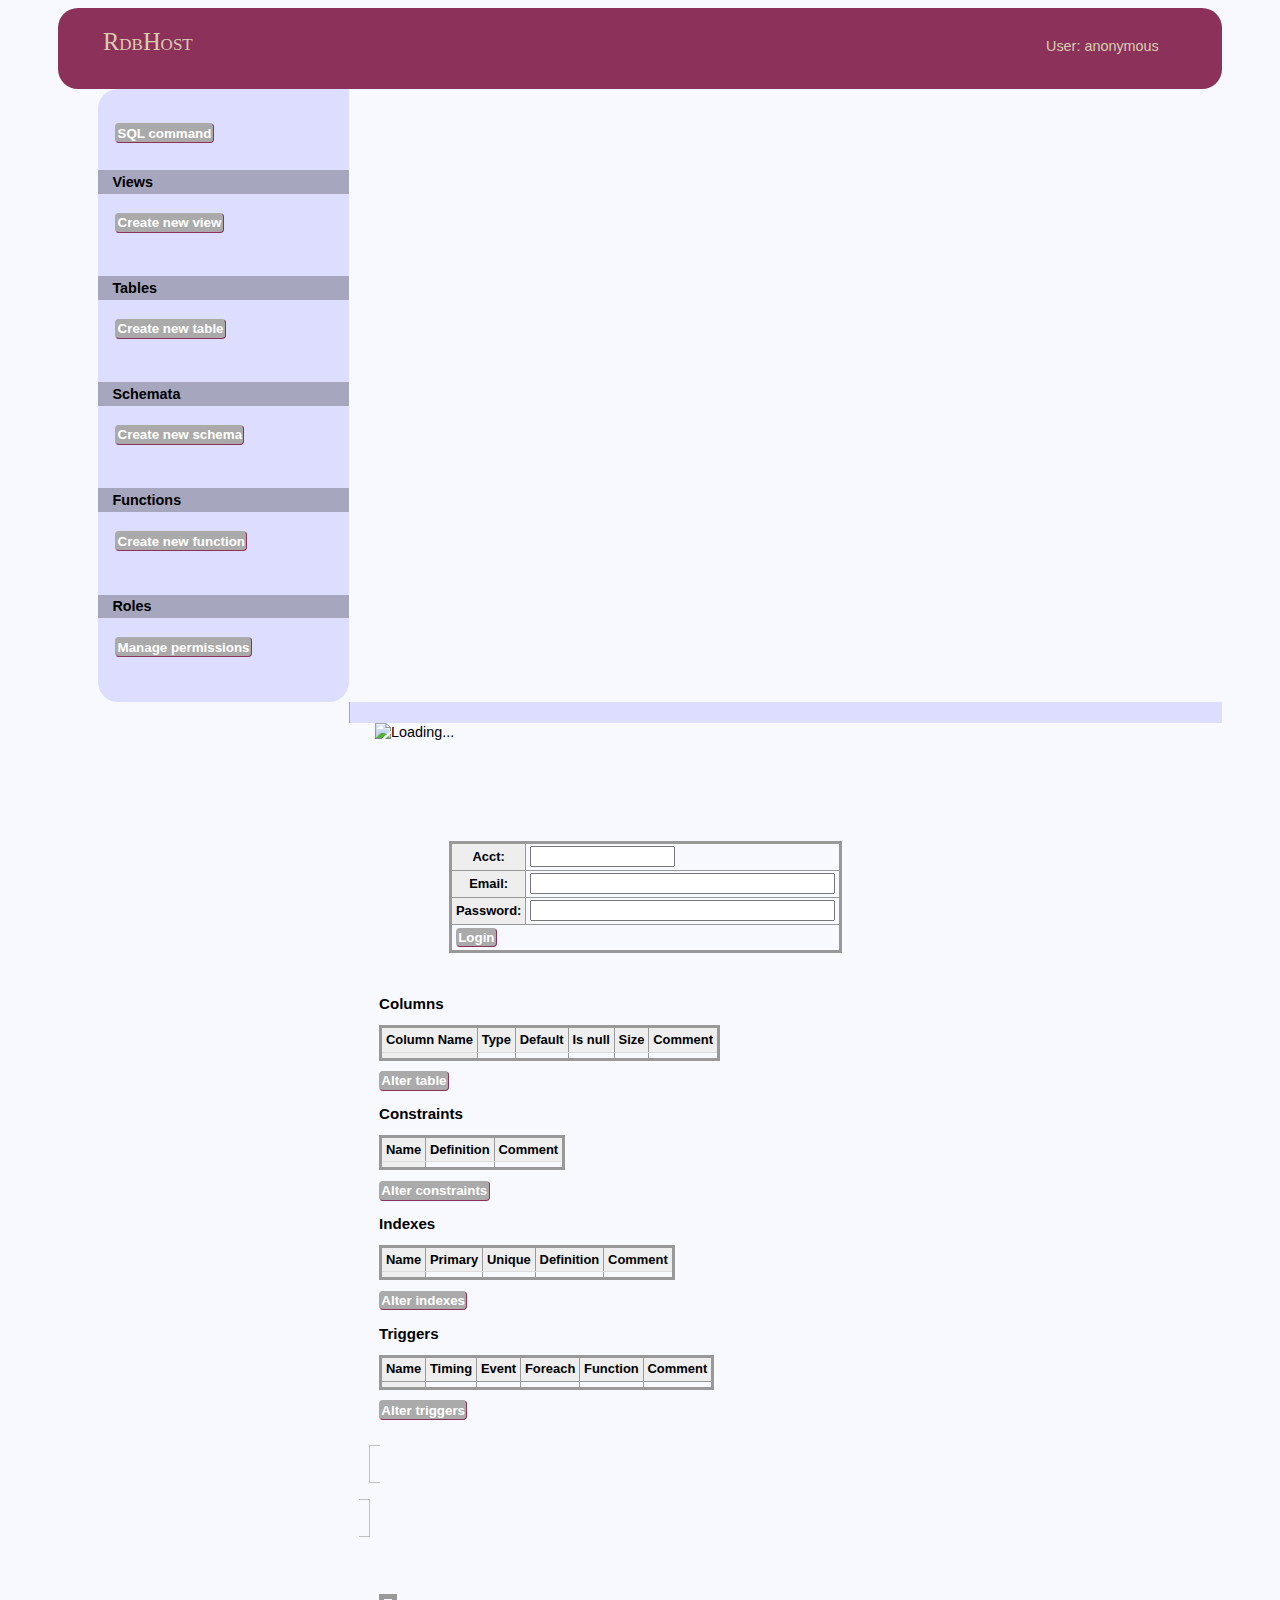
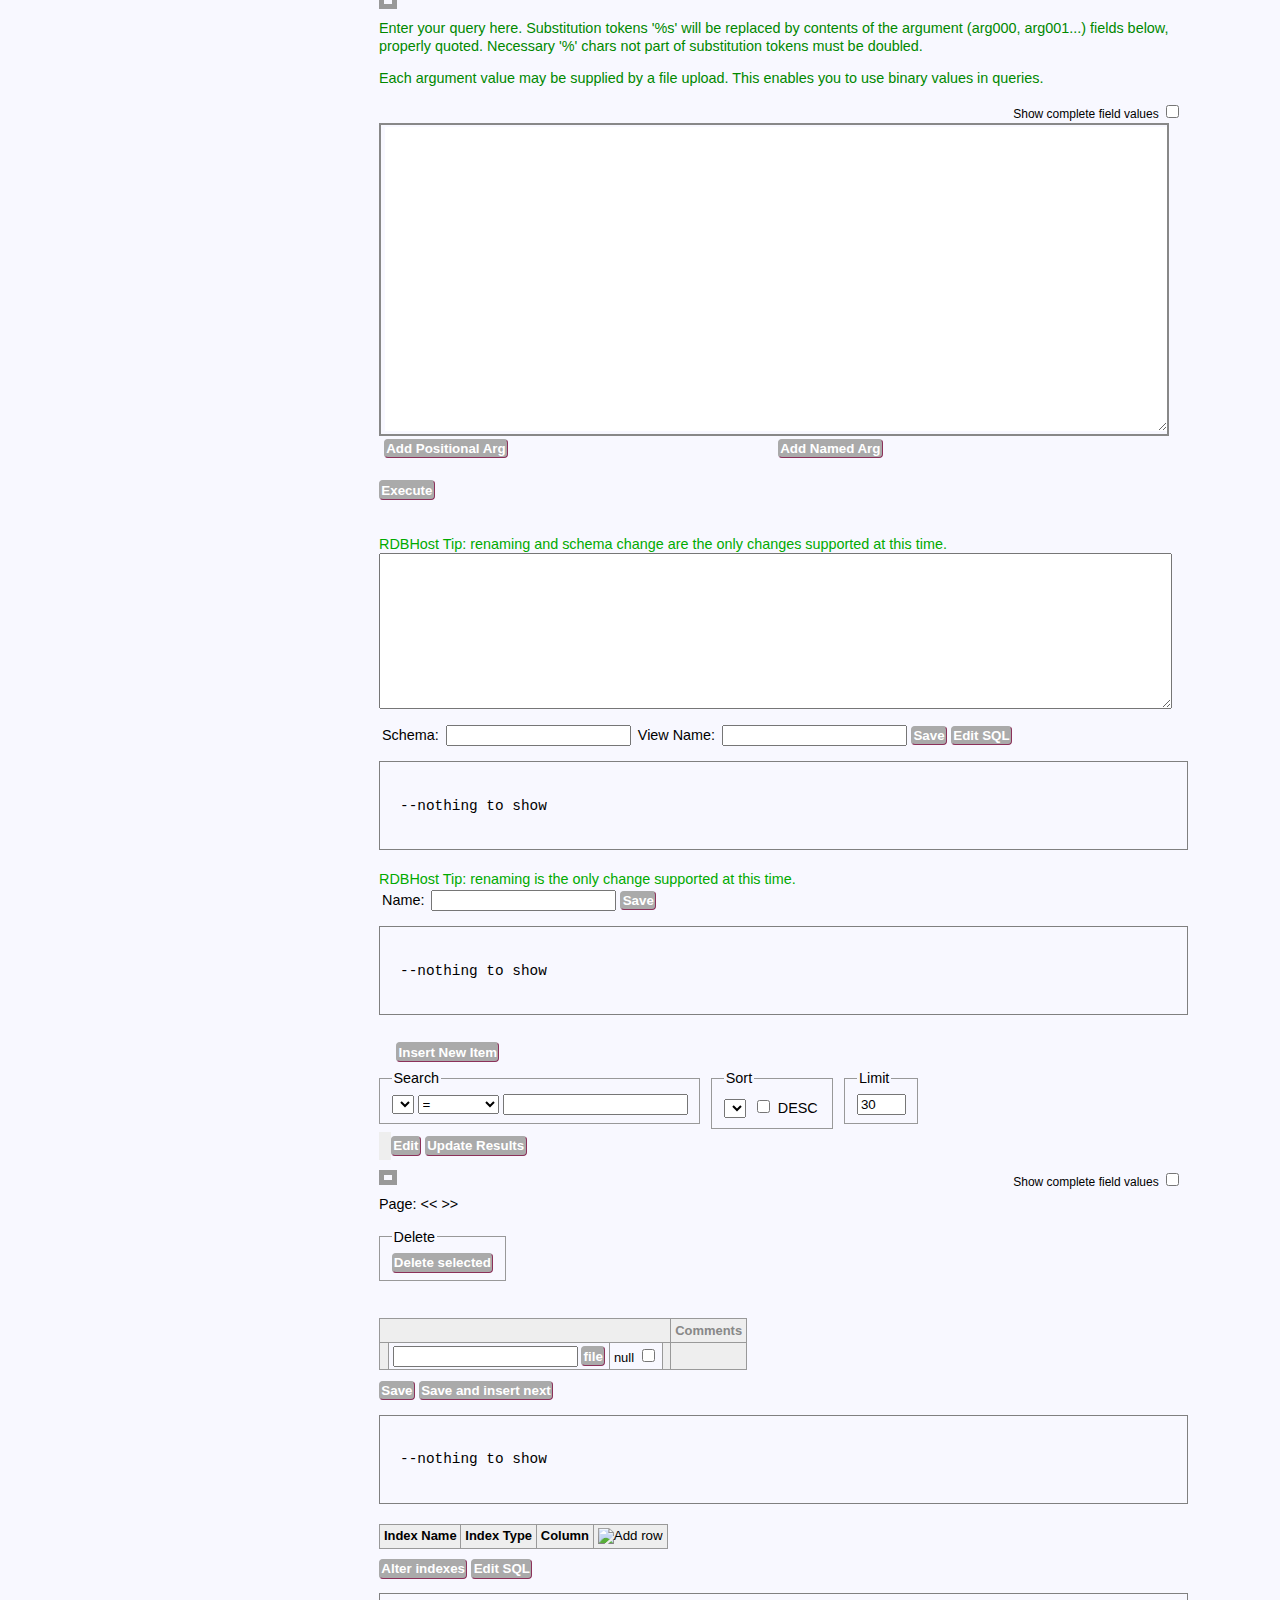
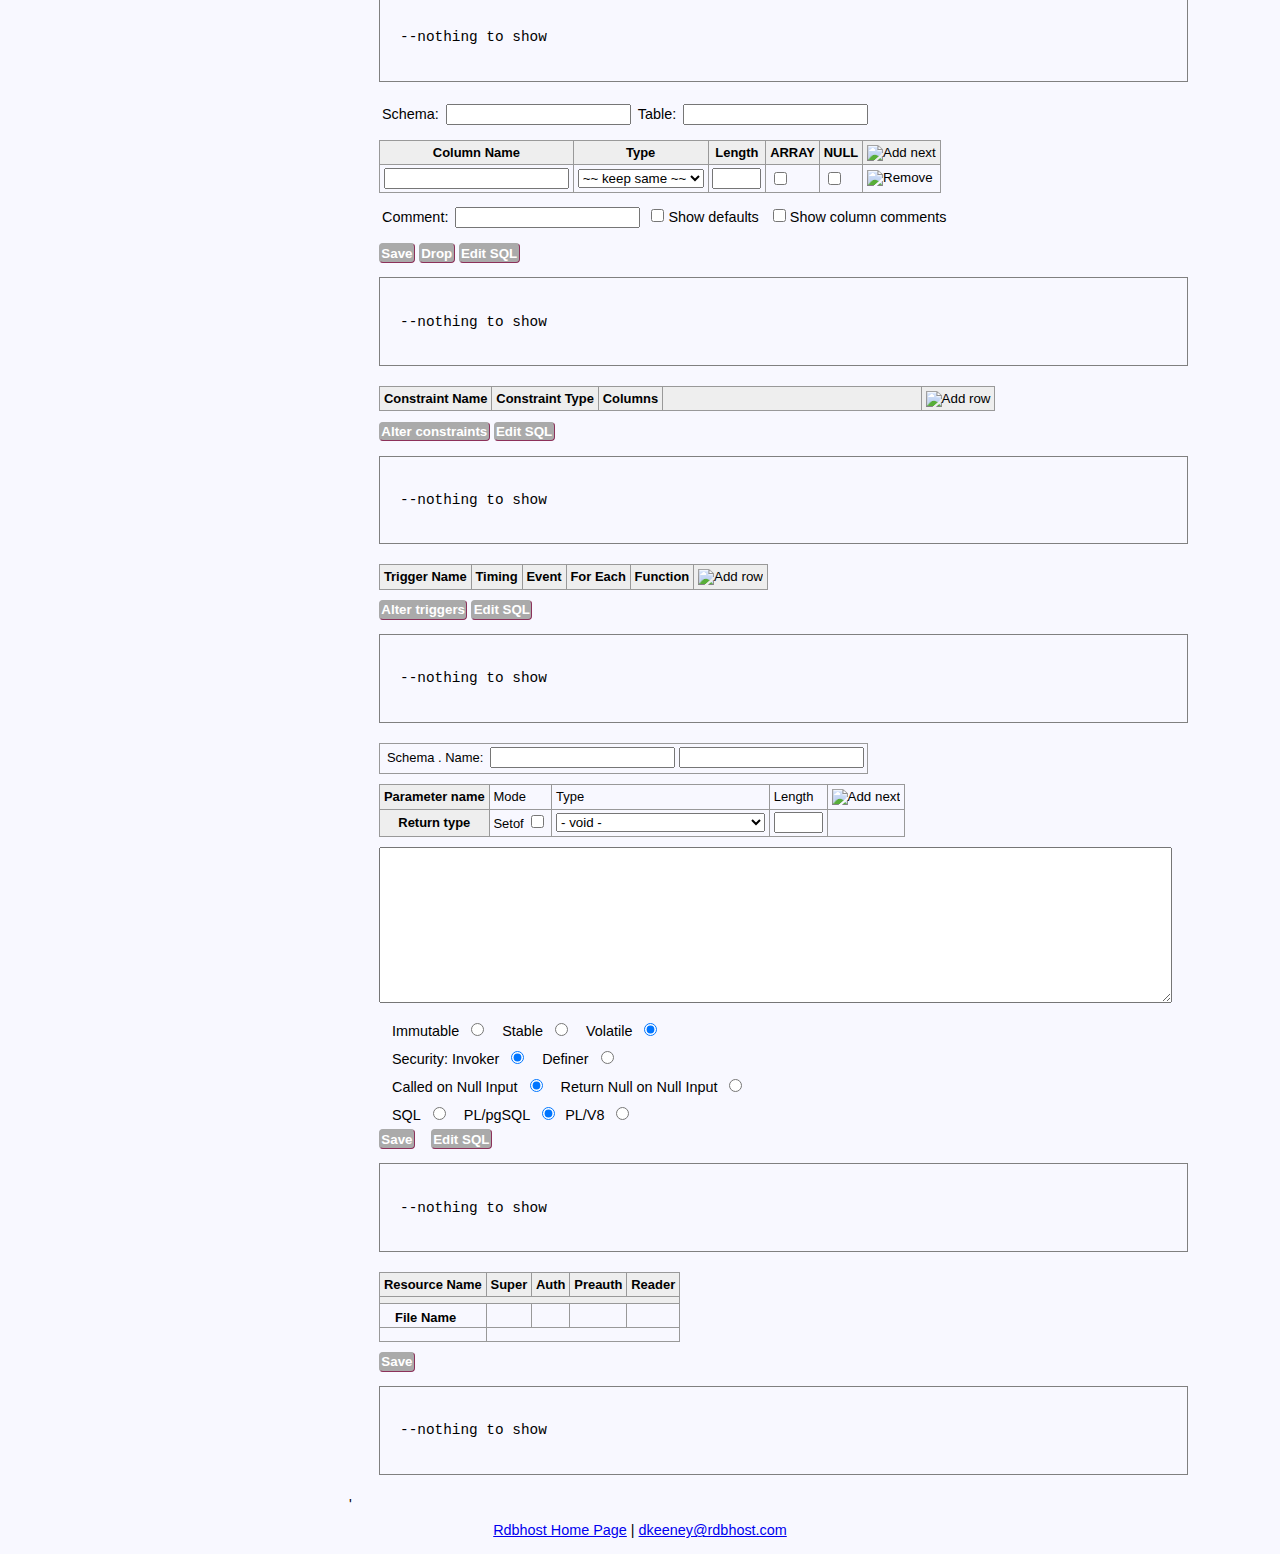
==== commit 3e75101b: "simplified select controls so they work reliably." ====
--- a/index.html
+++ b/index.html
@@ -393,7 +393,7 @@
           <p class="btn">
             <button id="select-panel-new-item">Insert New Item</button>
           </p>
-          <fieldset><legend>Select</legend>
+          <!-- fieldset><legend>Select</legend>
           <div id="select-panel-select-div">
             <span>
               <select class="sel-panel-functions">
@@ -421,7 +421,7 @@
               </select>
             </span>
           </div>
-          </fieldset>
+          </fieldset -->
           <fieldset><legend>Search</legend>
           <div id="select-panel-fwhere-div">
             <span>
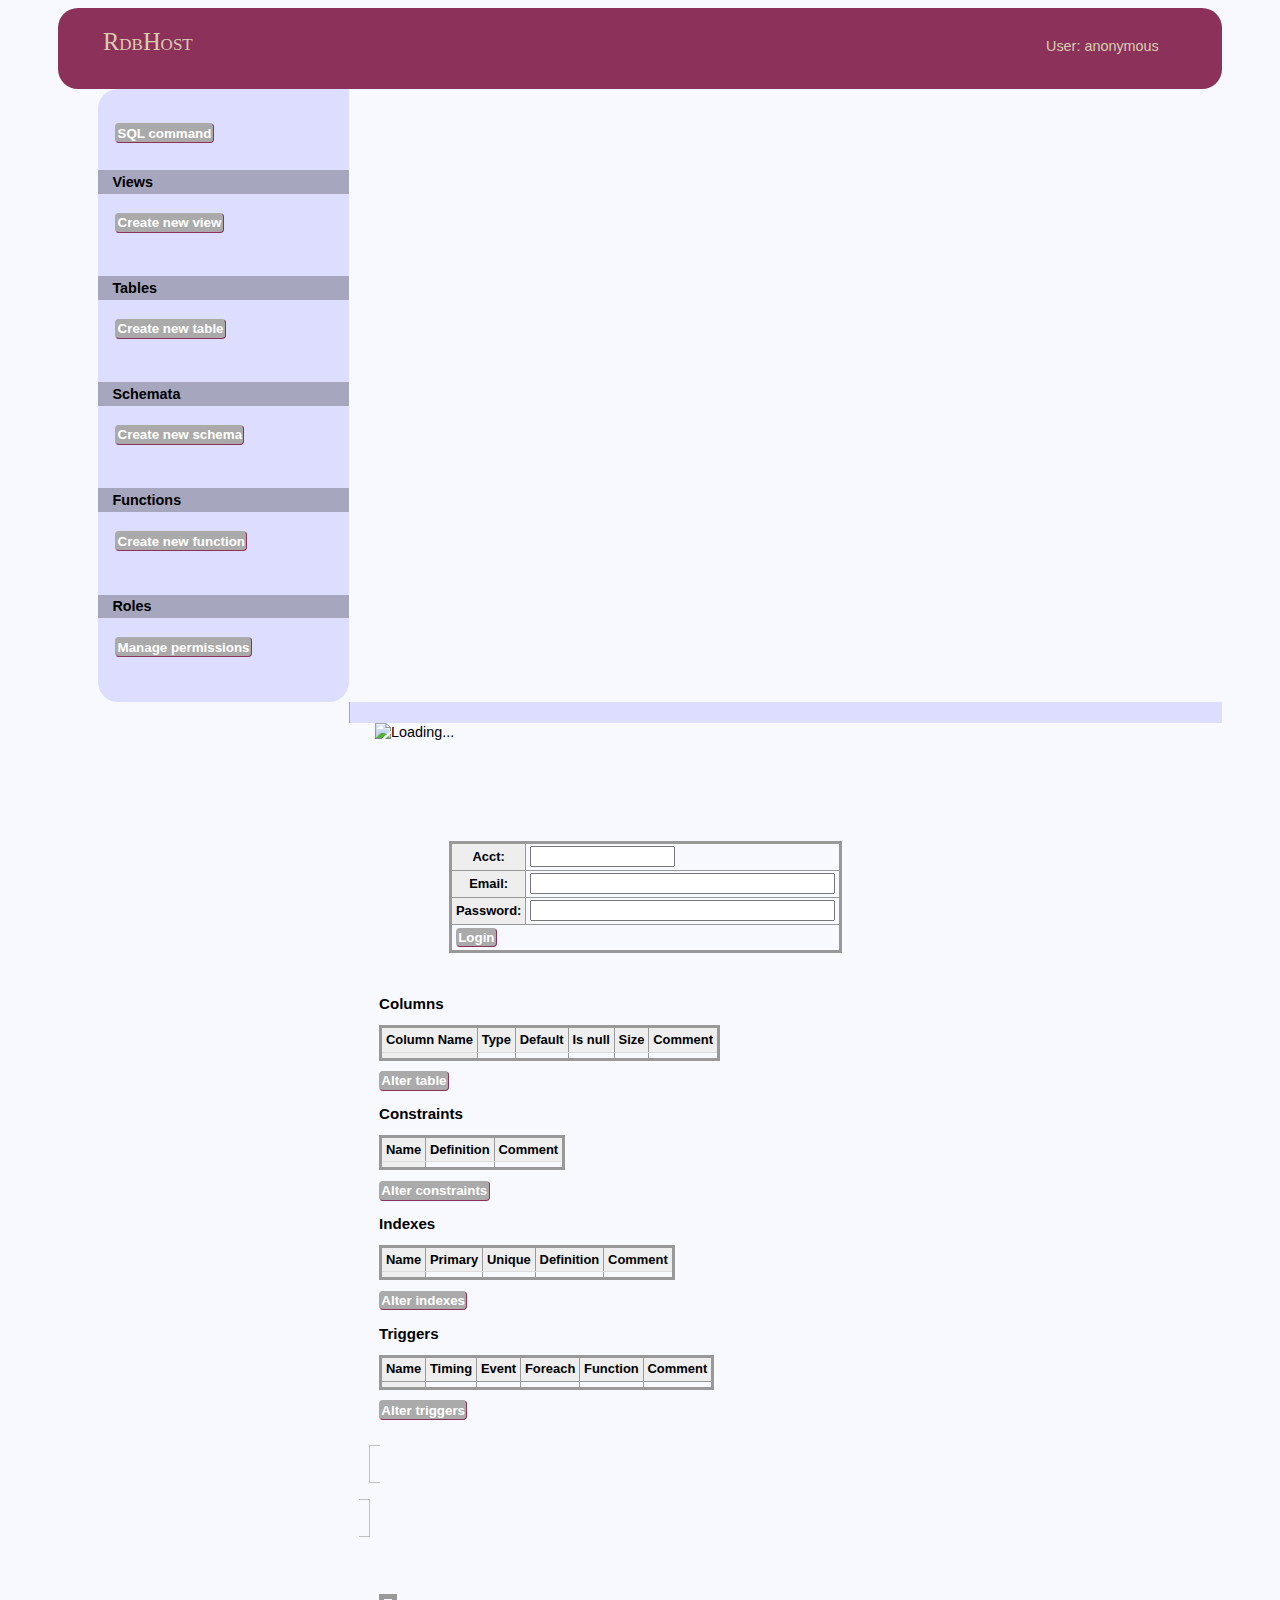
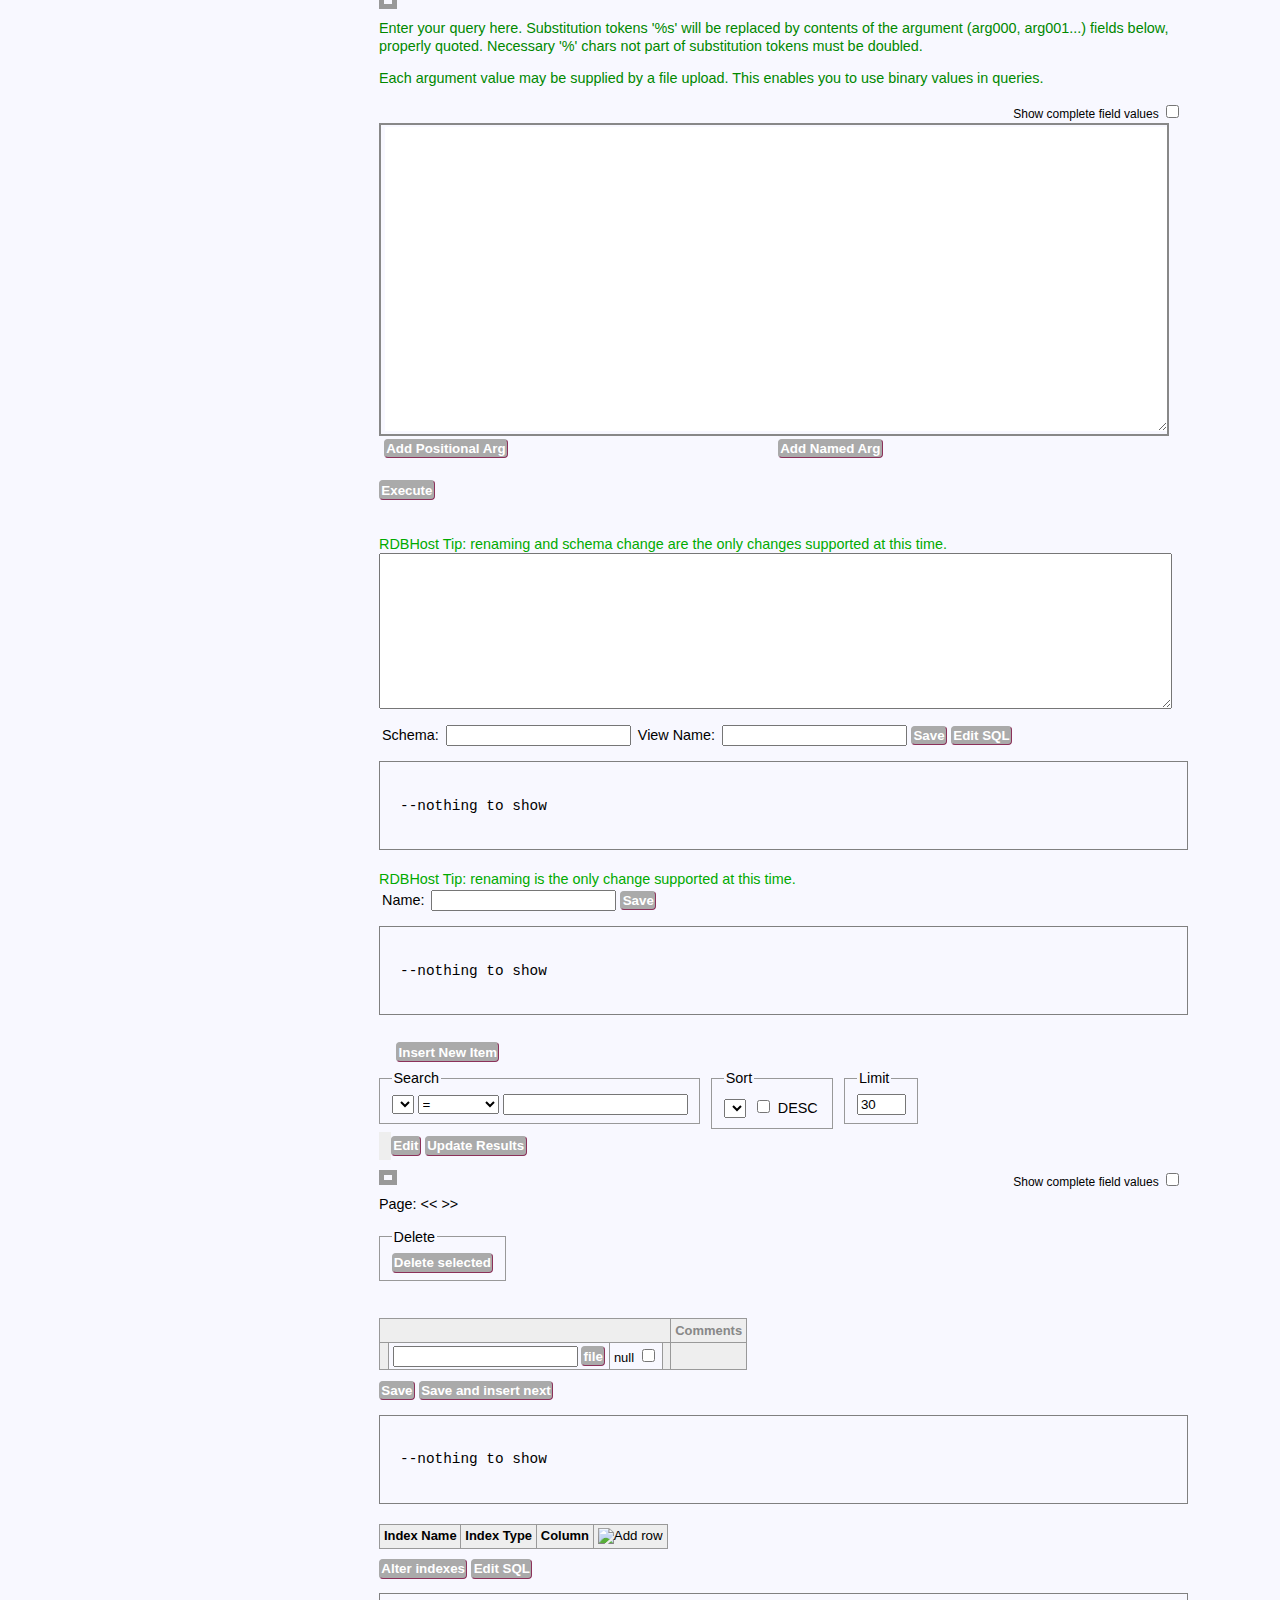
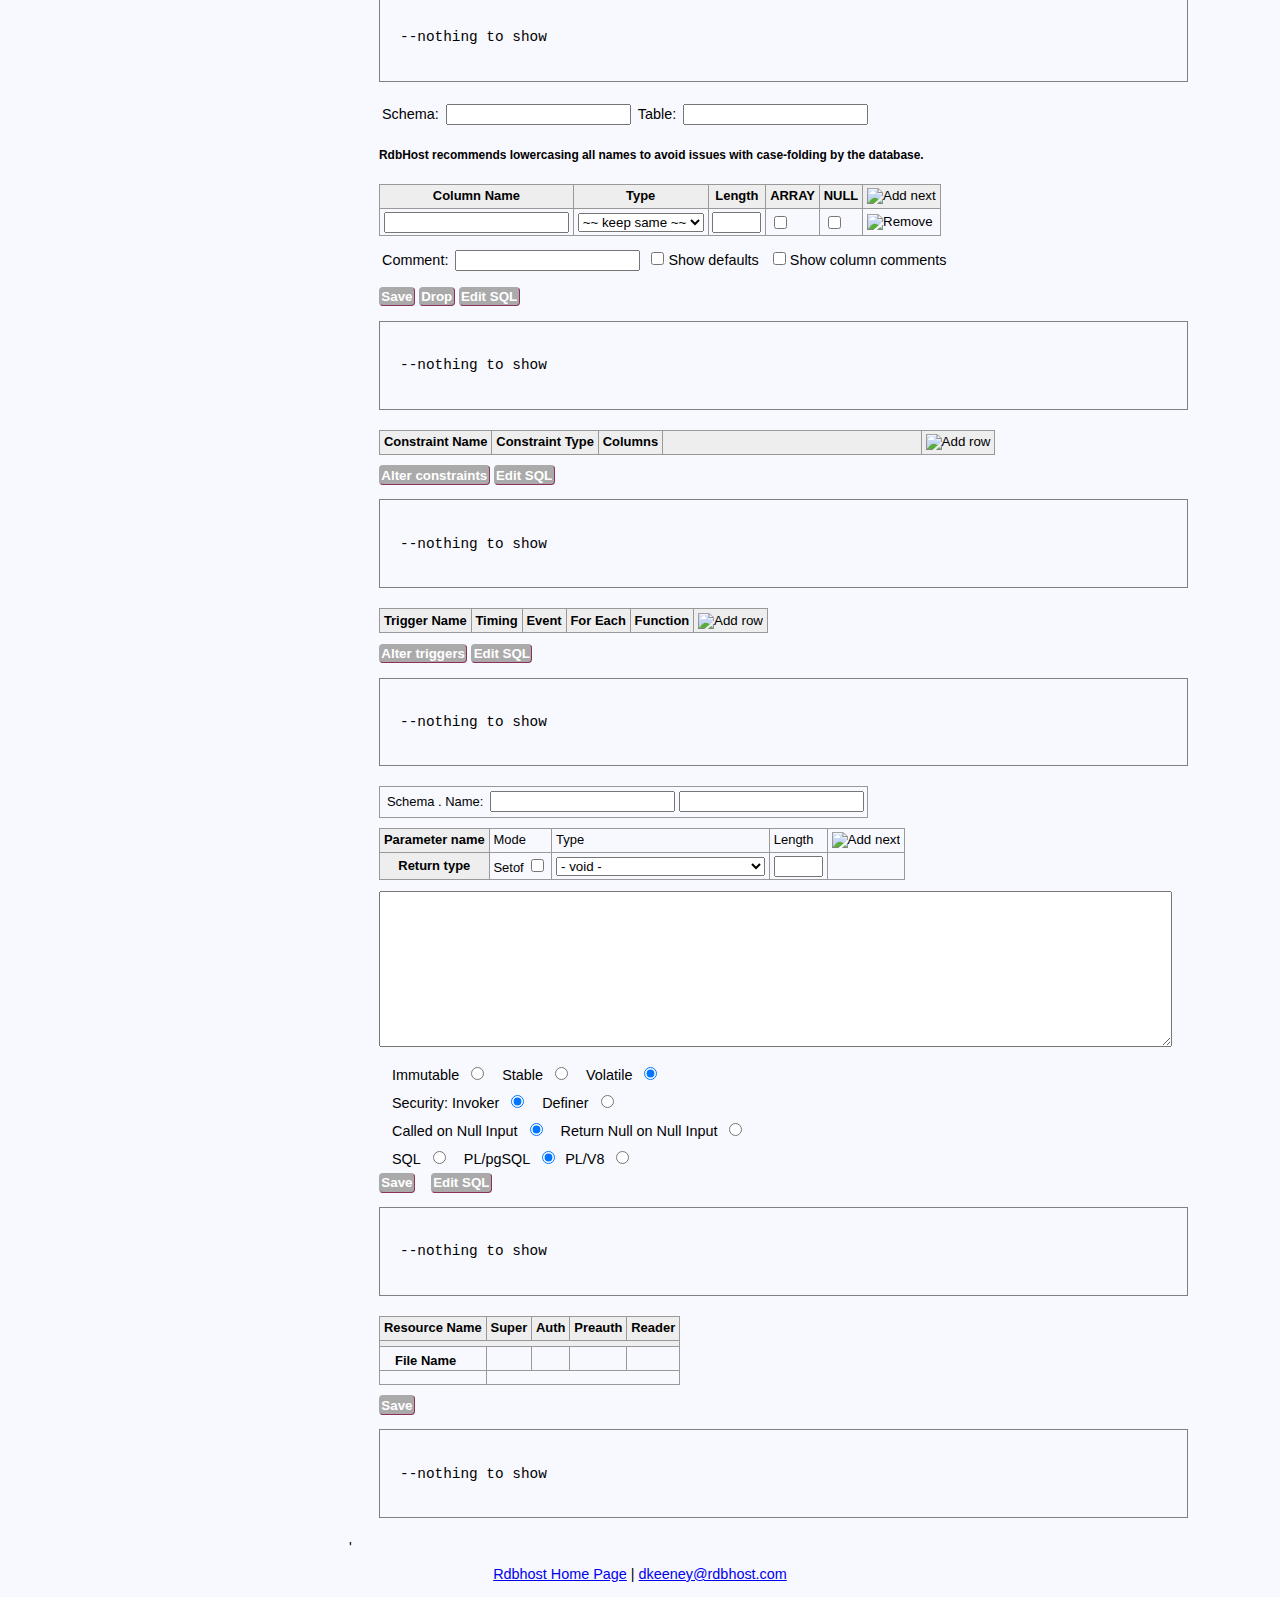
==== commit 3e446a06: "bugfixes" ====
--- a/index.html
+++ b/index.html
@@ -11,8 +11,8 @@
   <style type="text/css" id="usercss">@import url("css/rdbhost.css");</style>
 
   <script src="https://ajax.googleapis.com/ajax/libs/jquery/1.7.1/jquery.js"> </script>
-  <script type="text/javascript" src="https://www.rdbhost.com/js/underscore-min.js"> </script>
-  <script type="text/javascript" src="https://www.rdbhost.com/js/underscore.string.min.js"> </script>
+  <script type="text/javascript" src="https://www.rdbhost.com/vendor/underscore/underscore-min.js"> </script>
+  <script type="text/javascript" src="https://www.rdbhost.com/vendor/underscore/underscore.string.min.js"> </script>
   <script type="text/javascript" src="sammy/sammy.js" charset="utf-8"> </script>
   <script type="text/javascript" src="https://www.rdbhost.com/vendor/easyxdm/easyXDM.debug.js"></script>
   <script type="text/javascript" src="https://www.rdbhost.com/vendor/rdbhost/1.2/jquery.rdbhost.js"> </script>
@@ -599,6 +599,9 @@
             <input type="hidden" value="" id="cap-oldSchemaName" />
             <input type="hidden" value="" id="cap-oldTableName" />
             <input type="hidden" value="" id="alter-table-all-fields" /></p>
+
+          <h5>RdbHost recommends lowercasing all names to avoid issues with case-folding by the database.</h5>
+
           <table cellspacing="0" cellpadding="2" border="0" id="alter-table-details"
                  summary="alter table details">
             <thead>
@@ -916,6 +919,8 @@
                   <option>IN</option>
                   <option>OUT</option>
                   <option>INOUT</option>
+                  <option>VARIADIC</option>
+                  <option>TABLE</option>
                 </select></td>
                 <td><select id="function-ftype_" name="function-ftype_">
                   <option>varchar</option>
